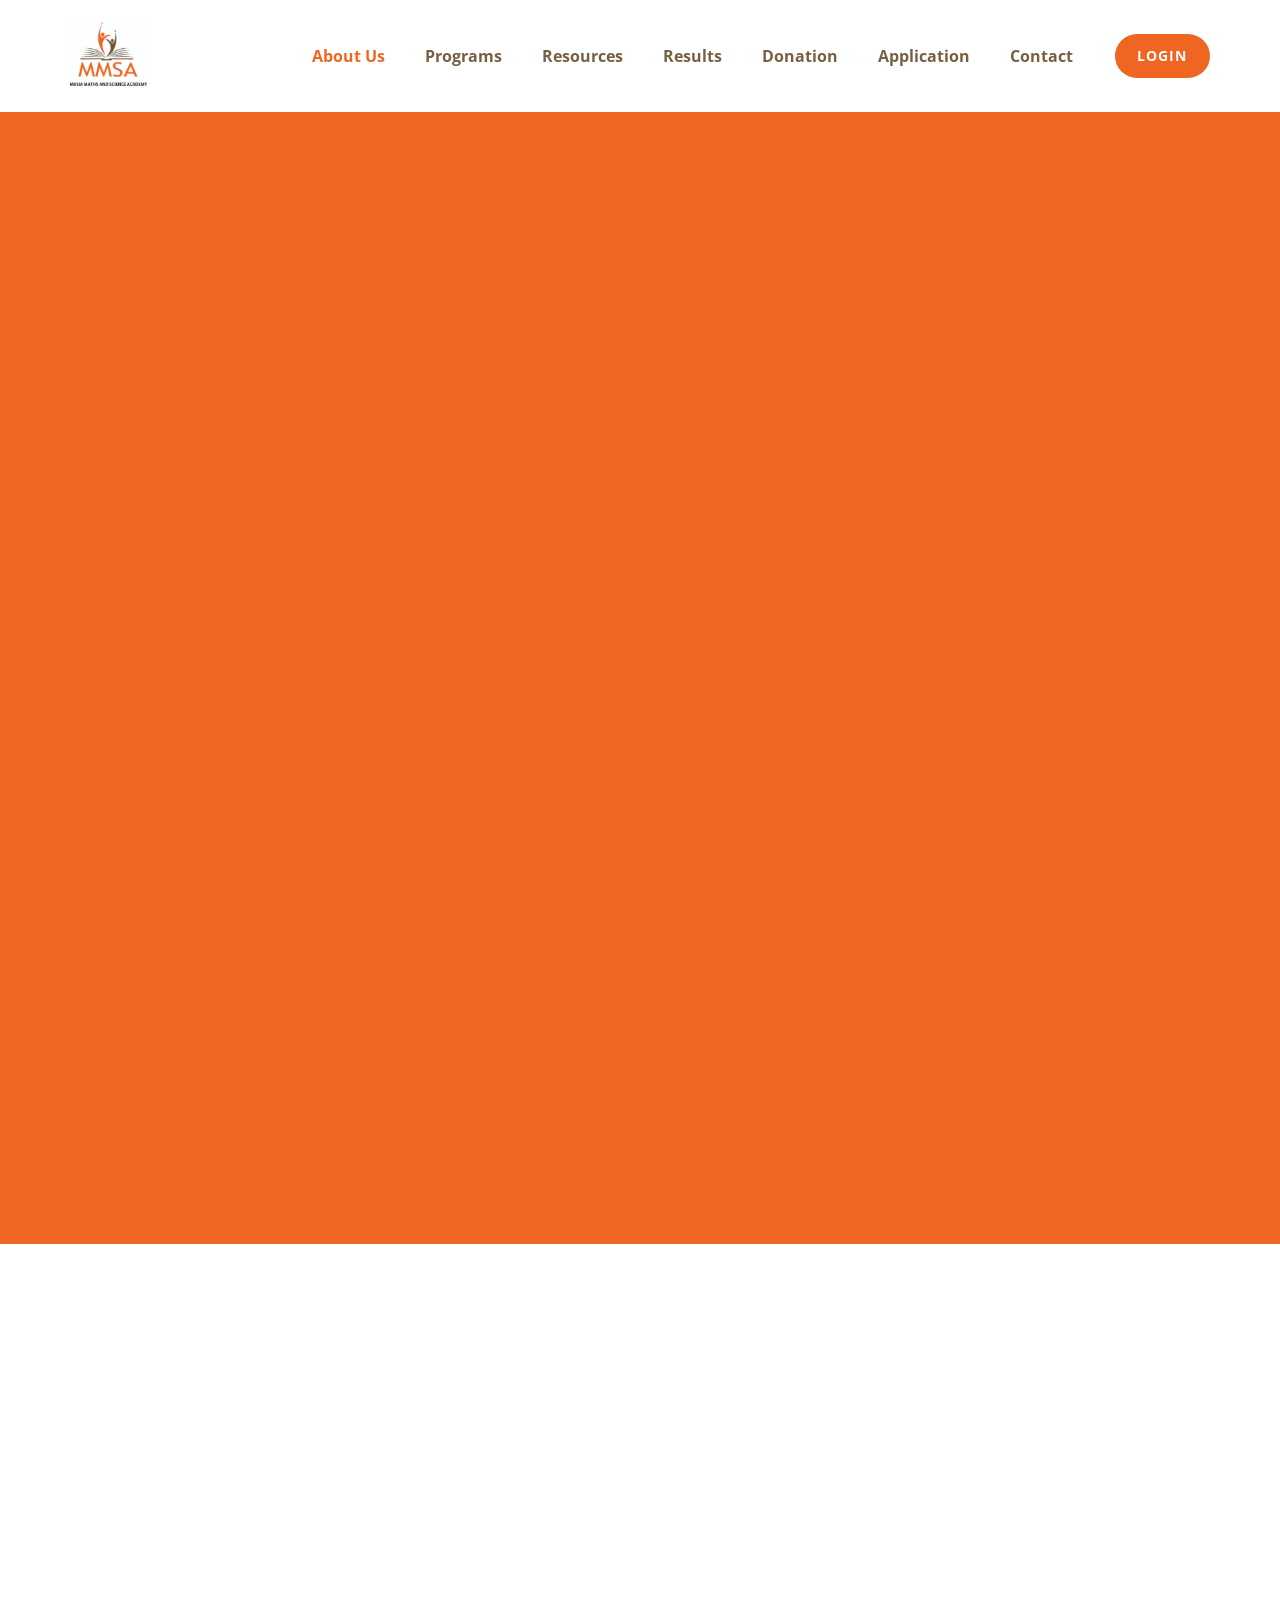
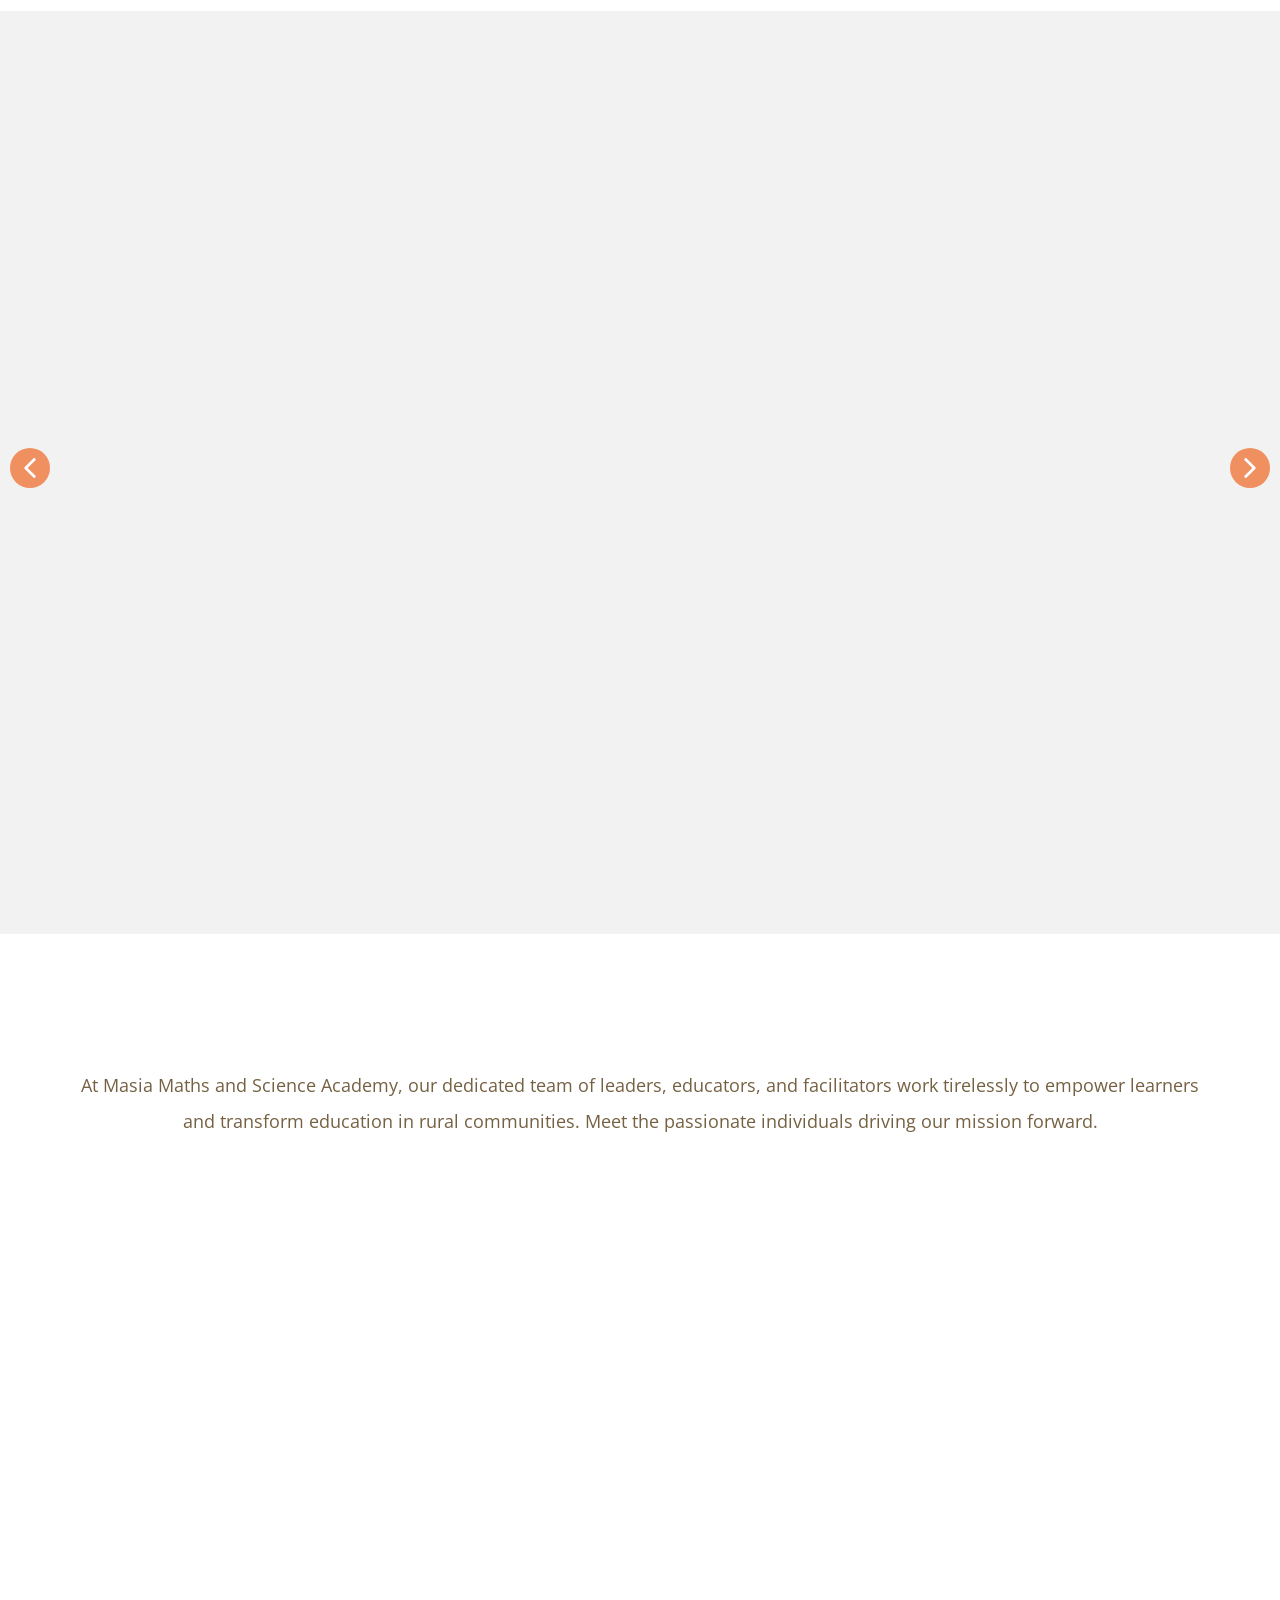
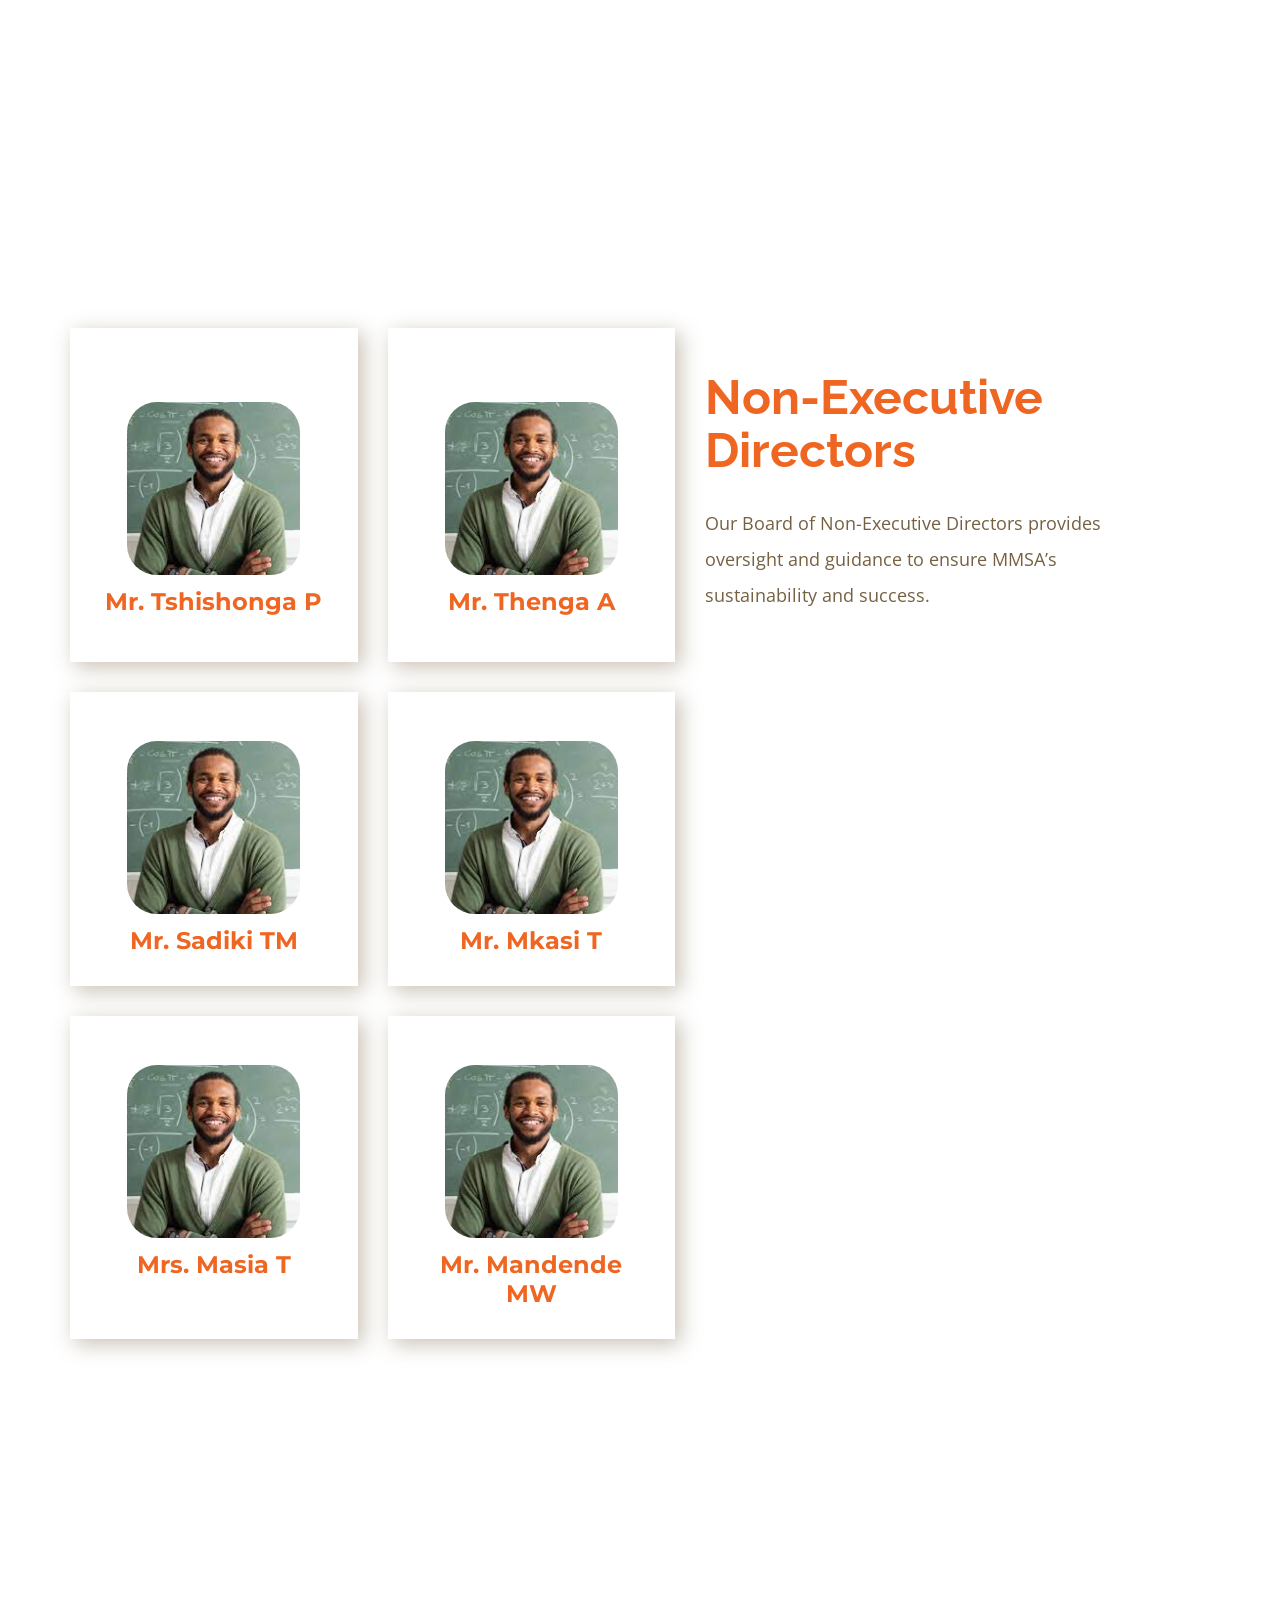
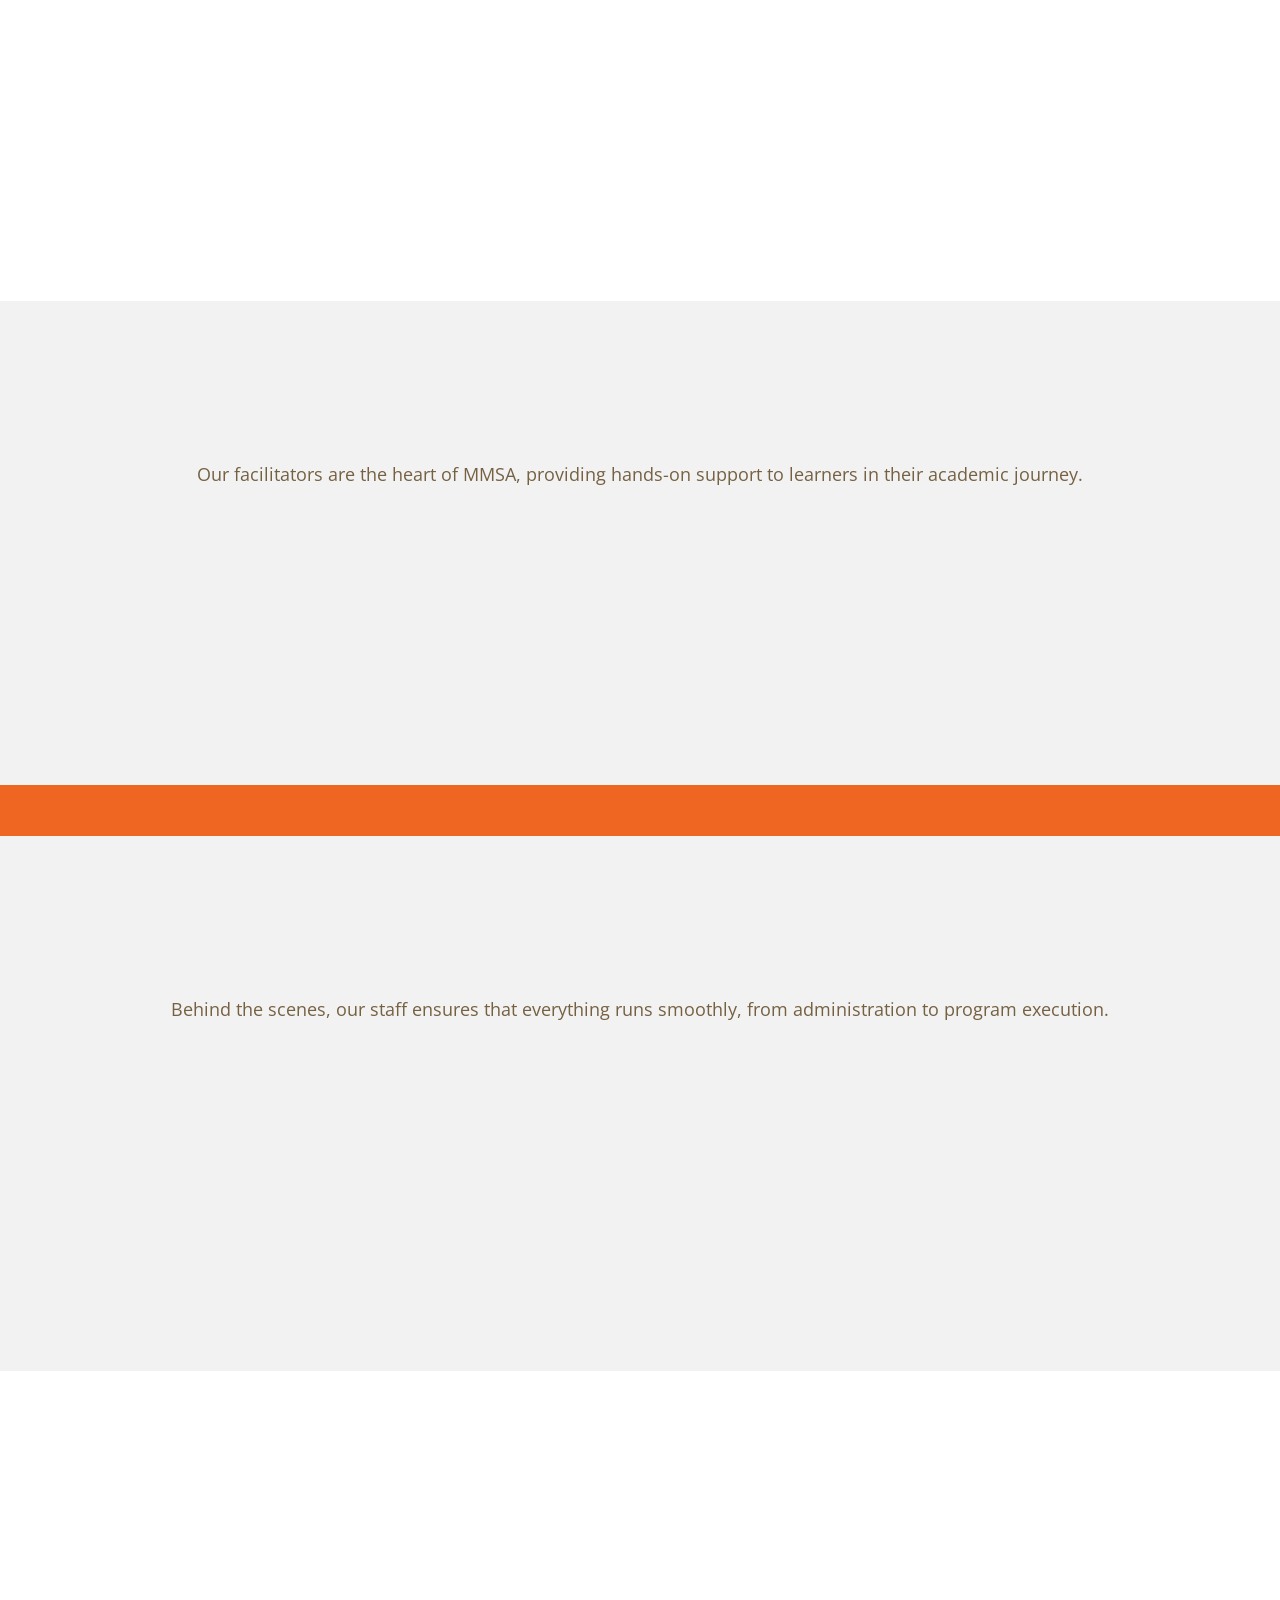
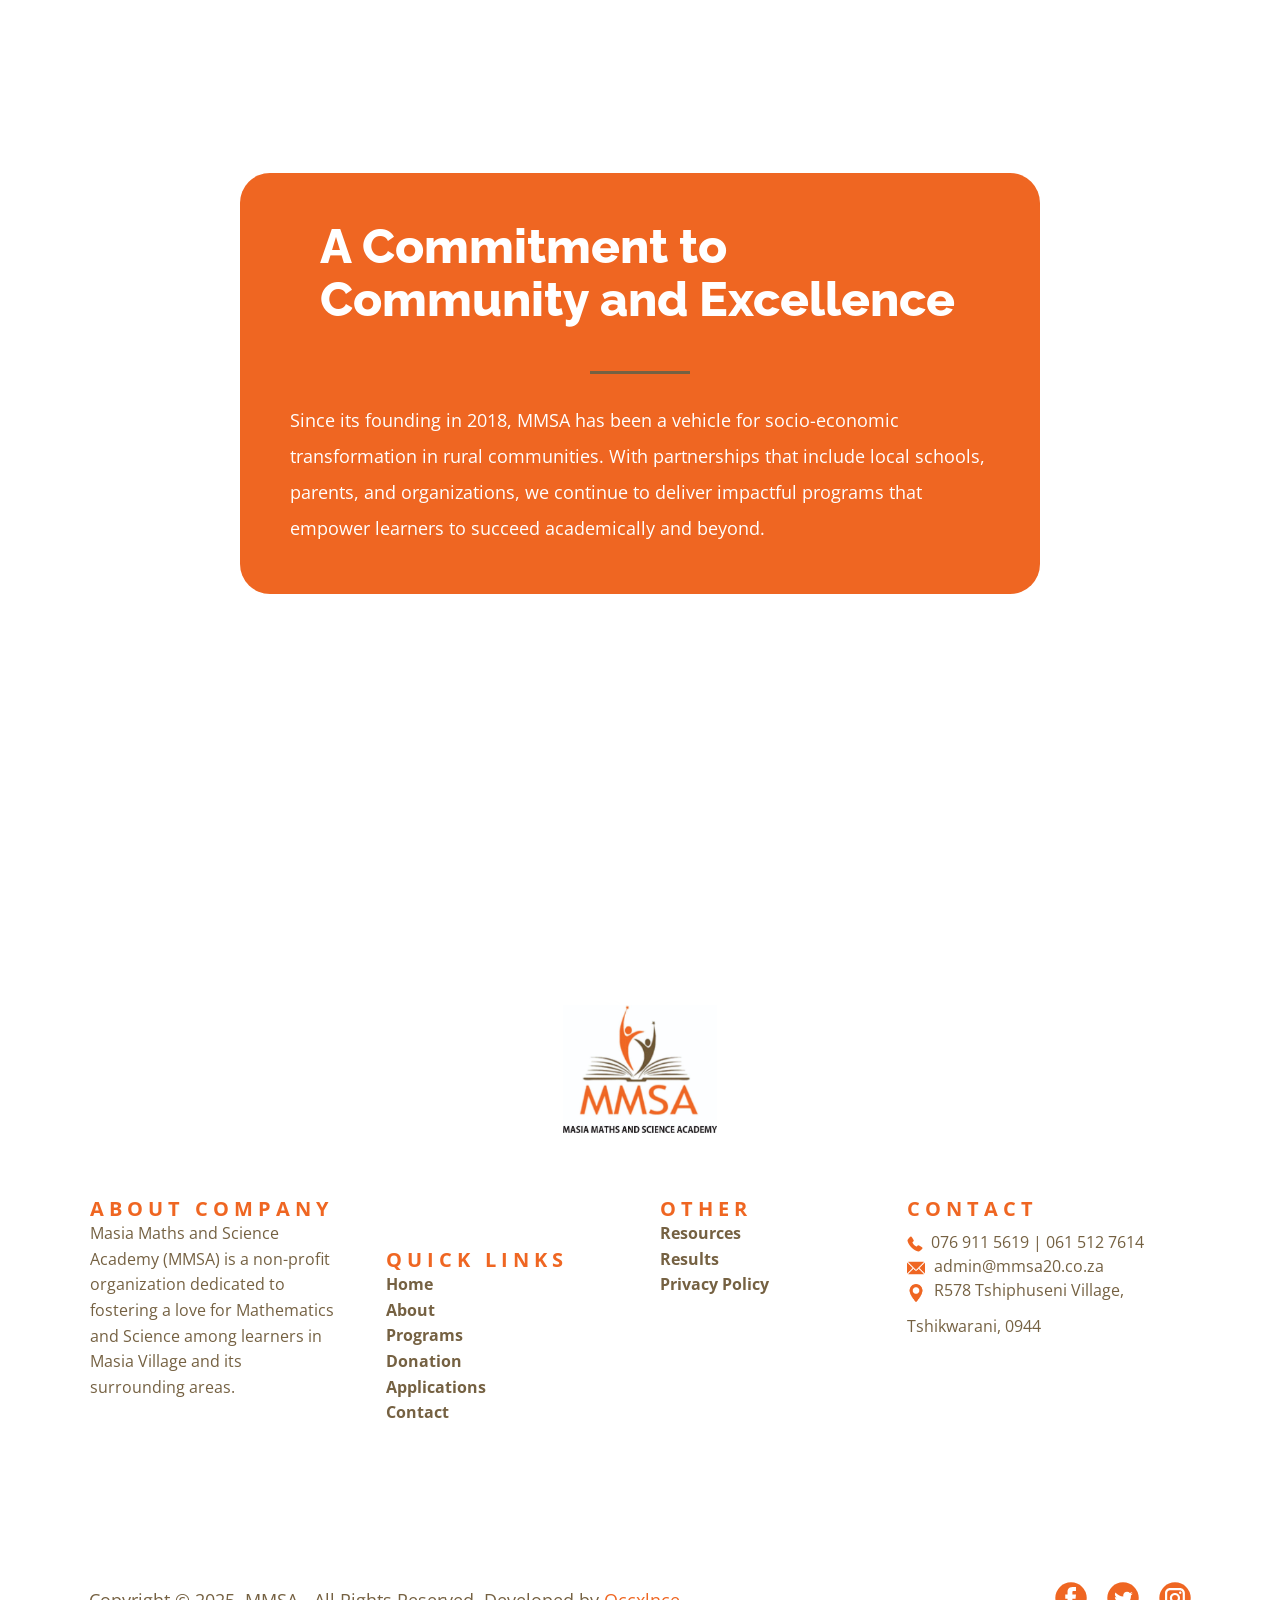
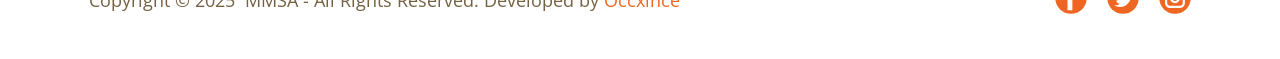
==== About.html @ 478167b6 "Add files via upload" ====
<!DOCTYPE html>
<html style="font-size: 16px;" lang="en"><head>
    <meta name="viewport" content="width=device-width, initial-scale=1.0">
    <meta charset="utf-8">
    <meta name="keywords" content="">
    <meta name="description" content="">
    <title>About</title>
    <link rel="stylesheet" href="nicepage.css" media="screen">
<link rel="stylesheet" href="About.css" media="screen">
    <script class="u-script" type="text/javascript" src="jquery.js" defer=""></script>
    <script class="u-script" type="text/javascript" src="nicepage.js" defer=""></script>
    
    <link id="u-theme-google-font" rel="stylesheet" href="https://fonts.googleapis.com/css?family=Montserrat:100,100i,200,200i,300,300i,400,400i,500,500i,600,600i,700,700i,800,800i,900,900i|Open+Sans:300,300i,400,400i,500,500i,600,600i,700,700i,800,800i">
    <link id="u-page-google-font" rel="stylesheet" href="https://fonts.googleapis.com/css?family=Raleway:100,100i,200,200i,300,300i,400,400i,500,500i,600,600i,700,700i,800,800i,900,900i|Open+Sans:300,300i,400,400i,500,500i,600,600i,700,700i,800,800i">
    <script type="application/ld+json">{
		"@context": "http://schema.org",
		"@type": "Organization",
		"name": "MMSA",
		"logo": "images/PhotofromOCS.jpg",
		"sameAs": []
}</script>
    <meta name="theme-color" content="#478ac9">
    <meta property="og:title" content="About">
    <meta property="og:type" content="website">
  <meta data-intl-tel-input-cdn-path="intlTelInput/"></head>
  <body data-path-to-root="/" data-include-products="false" class="u-body u-xl-mode" data-lang="en"><header class="u-clearfix u-header u-header" id="sec-82b6"><div class="u-clearfix u-sheet u-sheet-1">
        <a href="index.html" data-page-id="1873735" class="u-image u-logo u-image-1" data-image-width="890" data-image-height="740" title="Home">
          <img src="images/PhotofromOCS.jpg" class="u-logo-image u-logo-image-1">
        </a>
        <nav class="u-menu u-menu-one-level u-offcanvas u-menu-1">
          <div class="menu-collapse" style="font-size: 1rem; letter-spacing: 0px; font-weight: 700;">
            <a class="u-button-style u-custom-left-right-menu-spacing u-custom-padding-bottom u-custom-text-active-color u-custom-text-color u-custom-text-hover-color u-custom-top-bottom-menu-spacing u-hamburger-link u-nav-link u-text-active-palette-1-base u-text-hover-palette-2-base" href="#">
              <svg class="u-svg-link" viewBox="0 0 24 24"><use xlink:href="#menu-hamburger"></use></svg>
              <svg class="u-svg-content" version="1.1" id="menu-hamburger" viewBox="0 0 16 16" x="0px" y="0px" xmlns:xlink="http://www.w3.org/1999/xlink" xmlns="http://www.w3.org/2000/svg"><g><rect y="1" width="16" height="2"></rect><rect y="7" width="16" height="2"></rect><rect y="13" width="16" height="2"></rect>
</g></svg>
            </a>
          </div>
          <div class="u-custom-menu u-nav-container">
            <ul class="u-nav u-unstyled u-nav-1"><li class="u-nav-item"><a class="u-button-style u-nav-link u-text-active-custom-color-3 u-text-custom-color-4 u-text-hover-black" href="About.html" style="padding: 10px 20px;">About Us</a>
</li><li class="u-nav-item"><a class="u-button-style u-nav-link u-text-active-custom-color-3 u-text-custom-color-4 u-text-hover-black" href="programs.html" style="padding: 10px 20px;">Programs</a>
</li><li class="u-nav-item"><a class="u-button-style u-nav-link u-text-active-custom-color-3 u-text-custom-color-4 u-text-hover-black" href="resources.html" style="padding: 10px 20px;">Resources</a>
</li><li class="u-nav-item"><a class="u-button-style u-nav-link u-text-active-custom-color-3 u-text-custom-color-4 u-text-hover-black" href="results.html" style="padding: 10px 20px;">Results</a>
</li><li class="u-nav-item"><a class="u-button-style u-nav-link u-text-active-custom-color-3 u-text-custom-color-4 u-text-hover-black" href="donation.html" style="padding: 10px 20px;">Donation</a>
</li><li class="u-nav-item"><a class="u-button-style u-nav-link u-text-active-custom-color-3 u-text-custom-color-4 u-text-hover-black" href="application.html" style="padding: 10px 20px;">Application</a>
</li><li class="u-nav-item"><a class="u-button-style u-nav-link u-text-active-custom-color-3 u-text-custom-color-4 u-text-hover-black" href="Contact.html" style="padding: 10px 20px;">Contact</a>
</li></ul>
          </div>
          <div class="u-custom-menu u-nav-container-collapse">
            <div class="u-black u-container-style u-inner-container-layout u-opacity u-opacity-95 u-sidenav">
              <div class="u-inner-container-layout u-sidenav-overflow">
                <div class="u-menu-close"></div>
                <ul class="u-align-center u-nav u-popupmenu-items u-unstyled u-nav-2"><li class="u-nav-item"><a class="u-button-style u-nav-link" href="About.html">About Us</a>
</li><li class="u-nav-item"><a class="u-button-style u-nav-link" href="programs.html">Programs</a>
</li><li class="u-nav-item"><a class="u-button-style u-nav-link" href="resources.html">Resources</a>
</li><li class="u-nav-item"><a class="u-button-style u-nav-link" href="results.html">Results</a>
</li><li class="u-nav-item"><a class="u-button-style u-nav-link" href="donation.html">Donation</a>
</li><li class="u-nav-item"><a class="u-button-style u-nav-link" href="application.html">Application</a>
</li><li class="u-nav-item"><a class="u-button-style u-nav-link" href="Contact.html">Contact</a>
</li></ul>
              </div>
            </div>
            <div class="u-black u-menu-overlay u-opacity u-opacity-70"></div>
          </div>
        </nav>
        <a href="login.html" class="u-border-none u-btn u-button-style u-custom-color-3 u-hover-custom-color-4 u-btn-1">Login </a>
      </div></header>
    <section class="u-clearfix u-custom-color-3 u-valign-top u-section-1" id="carousel_c058">
      <div class="u-custom-color-4 u-expanded-height u-expanded-height-lg u-expanded-height-sm u-expanded-height-xs u-shape u-shape-rectangle u-shape-1" data-animation-name="customAnimationIn" data-animation-duration="1500" data-animation-delay="750"></div>
      <img src="images/1711375085050.jpg" class="u-align-left u-expanded-width u-image u-image-round u-radius u-image-1" data-image-width="917" data-image-height="720" data-animation-name="flipIn" data-animation-duration="1500" data-animation-delay="250" data-animation-direction="X">
      <div class="u-align-left u-container-align-left u-container-style u-group u-radius u-shape-round u-white u-group-1" data-animation-name="customAnimationIn" data-animation-duration="1500" data-animation-delay="500">
        <div class="u-container-layout u-container-layout-1">
          <h2 class="u-align-left u-text u-text-custom-color-3 u-text-1">About Us</h2>
          <p class="u-align-left u-text u-text-2"> Masia Maths and Science Academy (MMSA) is a non-profit organization dedicated to empowering rural learners through innovative teaching and quality STEM education. Located in Masia Village, Limpopo, MMSA provides a beacon of hope for underprivileged learners who aspire to excel in Mathematics, Physical Sciences, and ICT.<br>
            <br>As a community-focused initiative, MMSA collaborates with local schools, including Ramauba Secondary School, to deliver life-changing educational support. By combining a passion for teaching with state-of-the-art resources, we are reshaping the academic landscape and bridging the gap between rural and urban education. 
          </p>
        </div>
      </div>
    </section>
    <section class="u-clearfix u-container-align-center u-section-2" id="carousel_fe3d">
      <div class="u-clearfix u-sheet u-valign-middle u-sheet-1">
        <div class="data-layout-selected u-clearfix u-expanded-width u-layout-wrap u-layout-wrap-1">
          <div class="u-layout">
            <div class="u-layout-row">
              <div class="u-container-style u-layout-cell u-left-cell u-size-30 u-layout-cell-1" data-animation-name="customAnimationIn" data-animation-duration="1500" data-animation-delay="500">
                <div class="u-container-layout u-valign-middle u-container-layout-1">
                  <h4 class="u-align-left u-text u-text-custom-color-4 u-text-default u-text-1">Vision</h4>
                  <p class="u-align-left u-text u-text-default u-text-2"> To inspire a lifelong passion for Mathematics and Science, cultivating a positive attitude and engagement with STEM subjects among learners.</p>
                  <div class="u-align-left u-border-4 u-border-custom-color-3 u-line u-line-horizontal u-line-1"></div>
                  <h4 class="u-align-left u-text u-text-custom-color-4 u-text-3">Mission</h4>
                  <p class="u-align-left u-text u-text-default u-text-4"> To provide comprehensive academic support that enhances content knowledge and inquiry skills in Mathematics, Physical Sciences, and ICT. MMSA is committed to increasing enrolment and success in STEM-related fields, preparing learners for tertiary education and future careers.</p>
                  <div class="u-align-left u-border-4 u-border-custom-color-3 u-line u-line-horizontal u-line-2"></div>
                </div>
              </div>
              <div class="u-align-left u-container-align-center u-container-style u-layout-cell u-right-cell u-size-30 u-layout-cell-2" data-animation-name="customAnimationIn" data-animation-duration="1500" data-animation-delay="0">
                <div class="u-container-layout u-valign-middle u-container-layout-2">
                  <h2 class="u-text u-text-custom-color-3 u-text-default u-text-5"> Transforming Education, Changing Lives</h2>
                  <img src="images/Untitled-design.png" alt="" class="u-image u-image-round u-radius u-image-1" data-image-width="1500" data-image-height="500">
                </div>
              </div>
            </div>
          </div>
        </div>
      </div>
    </section>
    <section class="u-align-center u-clearfix u-container-align-center u-section-3" id="sec-6079">
      <div class="custom-expanded u-container-align-center u-container-style u-expanded-width-lg u-expanded-width-md u-expanded-width-xl u-group u-image u-image-round u-radius u-shading u-image-1" data-image-width="1024" data-image-height="681" data-animation-name="customAnimationIn" data-animation-duration="1500" data-animation-delay="0">
        <div class="u-container-layout u-valign-top u-container-layout-1">
          <h2 class="u-align-center u-text u-text-default u-text-1">Strategic Objectives</h2>
        </div>
      </div>
      <div class="u-list u-list-1">
        <div class="u-repeater u-repeater-1">
          <div class="u-align-left u-container-align-center u-container-style u-custom-color-3 u-list-item u-radius u-repeater-item u-shape-round u-list-item-1" data-animation-name="customAnimationIn" data-animation-duration="1500" data-animation-delay="500">
            <div class="u-container-layout u-similar-container u-container-layout-2">
              <h6 class="u-text u-text-custom-color-4 u-text-2"> Ignite Passion for STEM</h6>
              <p class="u-text u-text-3"> Ignite a passion for Mathematics and Physical
Sciences from an early age to increase
enrolment in grade 10.</p>
            </div>
          </div>
          <div class="u-align-left u-container-align-center u-container-style u-custom-color-3 u-list-item u-radius u-repeater-item u-shape-round u-video-cover u-list-item-2" data-animation-name="customAnimationIn" data-animation-duration="1500" data-animation-delay="500">
            <div class="u-container-layout u-similar-container u-container-layout-3">
              <h6 class="u-text u-text-custom-color-4 u-text-4"> Raise the pass rate</h6>
              <p class="u-text u-text-5"> Raise the pass rate to over 60%, thus
enhancing the number of students pursuing
STEM at tertiary institutions. </p>
            </div>
          </div>
          <div class="u-align-left u-container-align-center u-container-style u-custom-color-3 u-list-item u-radius u-repeater-item u-shape-round u-video-cover u-list-item-3" data-animation-name="customAnimationIn" data-animation-duration="1500" data-animation-delay="500">
            <div class="u-container-layout u-similar-container u-container-layout-4">
              <h6 class="u-text u-text-custom-color-4 u-text-6"> Provide Tutors</h6>
              <p class="u-text u-text-7"> Provide dedicated and passionate
tutors to support learners in their
academic journeys.</p>
            </div>
          </div>
          <div class="u-align-left u-container-align-center u-container-style u-custom-color-3 u-list-item u-radius u-repeater-item u-shape-round u-video-cover u-list-item-4" data-animation-name="customAnimationIn" data-animation-duration="1500" data-animation-delay="500">
            <div class="u-container-layout u-similar-container u-container-layout-5">
              <h6 class="u-text u-text-custom-color-4 u-text-8">Boost Performance</h6>
              <p class="u-text u-text-9"> Implement strategies to boost learners'
performance within Masia and its
surroundings.</p>
            </div>
          </div>
          <div class="u-align-left u-container-align-center u-container-style u-custom-color-3 u-list-item u-radius u-repeater-item u-shape-round u-video-cover u-list-item-5" data-animation-name="customAnimationIn" data-animation-duration="1500" data-animation-delay="500">
            <div class="u-container-layout u-similar-container u-container-layout-6">
              <h6 class="u-text u-text-custom-color-4 u-text-10"> Promote Reading
Culture</h6>
              <p class="u-text u-text-11"> Promote a reading culture to
minimize crime and encourage
academic excellence.</p>
            </div>
          </div>
          <div class="u-align-left u-container-align-center u-container-style u-custom-color-3 u-list-item u-radius u-repeater-item u-shape-round u-video-cover u-list-item-6" data-animation-name="customAnimationIn" data-animation-duration="1500" data-animation-delay="500">
            <div class="u-container-layout u-similar-container u-container-layout-7">
              <h6 class="u-text u-text-custom-color-4 u-text-12"> Develop STEM
Infrastructure</h6>
              <p class="u-text u-text-13"> Develop STEM infrastructure
to foster innovation among
learners.</p>
            </div>
          </div>
          <div class="u-align-left u-container-align-center u-container-style u-custom-color-3 u-list-item u-radius u-repeater-item u-shape-round u-video-cover u-list-item-7" data-animation-name="customAnimationIn" data-animation-duration="1500" data-animation-delay="500">
            <div class="u-container-layout u-similar-container u-container-layout-8">
              <h6 class="u-text u-text-custom-color-4 u-text-14"> Transform schools</h6>
              <p class="u-text u-text-15"> Transform a public high
school into a sciencefocused institution</p>
            </div>
          </div>
        </div>
      </div>
          
      
    </section>
    <section class="u-clearfix u-grey-5 u-section-4" id="carousel_6018">
      <h2 class="u-align-center-lg u-align-center-md u-align-center-sm u-align-center-xl u-align-left-xs u-text u-text-custom-color-3 u-text-default-lg u-text-default-md u-text-default-xl u-text-1" data-animation-name="customAnimationIn" data-animation-duration="1500">Our Core Values</h2>
      <p class="u-align-center-lg u-align-center-md u-align-center-sm u-align-center-xl u-align-left-xs u-text u-text-custom-color-4 u-text-default-lg u-text-default-md u-text-default-xl u-text-2" data-animation-name="customAnimationIn" data-animation-duration="1500" data-animation-delay="500"> At MMSA, our work is guided by six foundational values:</p>
      <div class="custom-expanded u-expanded-width-lg u-expanded-width-md u-expanded-width-sm u-expanded-width-xl u-layout-horizontal u-list u-list-1">
        <div class="u-repeater u-repeater-1">
          <div class="u-container-style u-image u-image-round u-list-item u-radius u-repeater-item u-shading u-image-1" data-image-width="1280" data-image-height="851" data-animation-name="customAnimationIn" data-animation-duration="1500" data-animation-delay="500">
            <div class="u-container-layout u-similar-container u-valign-bottom u-container-layout-1">
              <div class="u-container-style u-custom-color-4 u-expanded-width u-group u-group-1">
                <div class="u-container-layout u-valign-bottom u-container-layout-2">
                  <h4 class="u-align-left u-text u-text-custom-color-3 u-text-default u-text-3" data-animation-name="customAnimationIn" data-animation-duration="1750" data-animation-delay="500"> Accountability</h4>
                  <p class="u-align-left u-text u-text-default u-text-4" data-animation-name="customAnimationIn" data-animation-duration="1500" data-animation-delay="500"> Taking full responsibility for our actions and outcomes to ensure the best for our learners and community.</p>
                </div>
              </div>
            </div>
          </div>
          <div class="u-container-style u-image u-image-round u-list-item u-radius u-repeater-item u-shading u-image-2" data-image-width="1280" data-image-height="851" data-animation-name="customAnimationIn" data-animation-duration="1500" data-animation-delay="500">
            <div class="u-container-layout u-similar-container u-valign-bottom u-container-layout-3">
              <div class="u-container-style u-custom-color-4 u-expanded-width u-group u-group-2">
                <div class="u-container-layout u-valign-bottom u-container-layout-4">
                  <h4 class="u-align-left u-text u-text-custom-color-3 u-text-default u-text-5" data-animation-name="customAnimationIn" data-animation-duration="1750" data-animation-delay="500">Ethics</h4>
                  <p class="u-align-left u-text u-text-default u-text-6" data-animation-name="customAnimationIn" data-animation-duration="1500" data-animation-delay="500"> Doing what is right, even when faced with challenges, and maintaining the highest standards of conduct.</p>
                </div>
              </div>
            </div>
          </div>
          <div class="u-container-style u-image u-image-round u-list-item u-radius u-repeater-item u-shading u-image-3" data-image-width="1280" data-image-height="851" data-animation-name="customAnimationIn" data-animation-duration="1500" data-animation-delay="500">
            <div class="u-container-layout u-similar-container u-valign-bottom u-container-layout-5">
              <div class="u-container-style u-custom-color-4 u-expanded-width u-group u-group-3">
                <div class="u-container-layout u-valign-bottom u-container-layout-6">
                  <h4 class="u-align-left u-text u-text-custom-color-3 u-text-default u-text-7" data-animation-name="customAnimationIn" data-animation-duration="1750" data-animation-delay="500"> Transparency</h4>
                  <p class="u-align-left u-text u-text-default u-text-8" data-animation-name="customAnimationIn" data-animation-duration="1500" data-animation-delay="500"> Operating with honesty and openness in all our activities to build trust with students, parents, and stakeholders.</p>
                </div>
              </div>
            </div>
          </div>
          <div class="u-container-style u-image u-image-round u-list-item u-radius u-repeater-item u-shading u-image-4" data-image-width="1280" data-image-height="851" data-animation-name="customAnimationIn" data-animation-duration="1500" data-animation-delay="500">
            <div class="u-container-layout u-similar-container u-valign-bottom u-container-layout-7">
              <div class="u-container-style u-custom-color-4 u-expanded-width u-group u-group-4">
                <div class="u-container-layout u-valign-bottom u-container-layout-8">
                  <h4 class="u-align-left u-text u-text-custom-color-3 u-text-default u-text-9" data-animation-name="customAnimationIn" data-animation-duration="1750" data-animation-delay="500">Integrity</h4>
                  <p class="u-align-left u-text u-text-default u-text-10" data-animation-name="customAnimationIn" data-animation-duration="1500" data-animation-delay="500"> Upholding strong moral codes and ethical convictions in every decision and action we take.</p>
                </div>
              </div>
            </div>
          </div>
          <div class="u-container-style u-image u-image-round u-list-item u-radius u-repeater-item u-shading u-image-5" data-image-width="1280" data-image-height="851" data-animation-name="customAnimationIn" data-animation-duration="1500" data-animation-delay="500">
            <div class="u-container-layout u-similar-container u-valign-bottom u-container-layout-9">
              <div class="u-container-style u-custom-color-4 u-expanded-width u-group u-group-5">
                <div class="u-container-layout u-valign-bottom u-container-layout-10">
                  <h4 class="u-align-left u-text u-text-custom-color-3 u-text-default u-text-11" data-animation-name="customAnimationIn" data-animation-duration="1750" data-animation-delay="500">Empowerment</h4>
                  <p class="u-align-left u-text u-text-default u-text-12" data-animation-name="customAnimationIn" data-animation-duration="1500" data-animation-delay="500"> Equipping learners with the tools and confidence to overcome obstacles and achieve their potential.</p>
                </div>
              </div>
            </div>
          </div>
          <div class="u-container-style u-image u-image-round u-list-item u-radius u-repeater-item u-shading u-image-6" data-image-width="1280" data-image-height="851" data-animation-name="customAnimationIn" data-animation-duration="1500" data-animation-delay="500">
            <div class="u-container-layout u-similar-container u-valign-bottom u-container-layout-11">
              <div class="u-container-style u-custom-color-4 u-expanded-width u-group u-group-6">
                <div class="u-container-layout u-valign-bottom u-container-layout-12">
                  <h4 class="u-align-left u-text u-text-custom-color-3 u-text-default u-text-13" data-animation-name="customAnimationIn" data-animation-duration="1750" data-animation-delay="500"> Sustainability</h4>
                  <p class="u-align-left u-text u-text-default u-text-14" data-animation-name="customAnimationIn" data-animation-duration="1500" data-animation-delay="500"> Designing programs that deliver long-term impact and foster continuous growth in education.</p>
                </div>
              </div>
            </div>
          </div>
        </div>
        <a class="u-absolute-vcenter u-custom-color-3 u-gallery-nav u-gallery-nav-prev u-icon-circle u-opacity u-opacity-70 u-spacing-10 u-text-body-alt-color u-text-hover-black u-gallery-nav-1" href="#" role="button">
          <span aria-hidden="true">
            <svg viewBox="0 0 451.847 451.847"><path d="M97.141,225.92c0-8.095,3.091-16.192,9.259-22.366L300.689,9.27c12.359-12.359,32.397-12.359,44.751,0
c12.354,12.354,12.354,32.388,0,44.748L173.525,225.92l171.903,171.909c12.354,12.354,12.354,32.391,0,44.744
c-12.354,12.365-32.386,12.365-44.745,0l-194.29-194.281C100.226,242.115,97.141,234.018,97.141,225.92z"></path></svg>
          </span>
          <span class="sr-only">
            <svg viewBox="0 0 451.847 451.847"><path d="M97.141,225.92c0-8.095,3.091-16.192,9.259-22.366L300.689,9.27c12.359-12.359,32.397-12.359,44.751,0
c12.354,12.354,12.354,32.388,0,44.748L173.525,225.92l171.903,171.909c12.354,12.354,12.354,32.391,0,44.744
c-12.354,12.365-32.386,12.365-44.745,0l-194.29-194.281C100.226,242.115,97.141,234.018,97.141,225.92z"></path></svg>
          </span>
        </a>
        <a class="u-absolute-vcenter u-custom-color-3 u-gallery-nav u-gallery-nav-next u-icon-circle u-opacity u-opacity-70 u-spacing-10 u-text-body-alt-color u-text-hover-black u-gallery-nav-2" href="#" role="button">
          <span aria-hidden="true">
            <svg viewBox="0 0 451.846 451.847"><path d="M345.441,248.292L151.154,442.573c-12.359,12.365-32.397,12.365-44.75,0c-12.354-12.354-12.354-32.391,0-44.744
L278.318,225.92L106.409,54.017c-12.354-12.359-12.354-32.394,0-44.748c12.354-12.359,32.391-12.359,44.75,0l194.287,194.284
c6.177,6.18,9.262,14.271,9.262,22.366C354.708,234.018,351.617,242.115,345.441,248.292z"></path></svg>
          </span>
          <span class="sr-only">
            <svg viewBox="0 0 451.846 451.847"><path d="M345.441,248.292L151.154,442.573c-12.359,12.365-32.397,12.365-44.75,0c-12.354-12.354-12.354-32.391,0-44.744
L278.318,225.92L106.409,54.017c-12.354-12.359-12.354-32.394,0-44.748c12.354-12.359,32.391-12.359,44.75,0l194.287,194.284
c6.177,6.18,9.262,14.271,9.262,22.366C354.708,234.018,351.617,242.115,345.441,248.292z"></path></svg>
          </span>
        </a>
      </div>
    </section>
    <section class="u-align-center u-clearfix u-container-align-center-lg u-container-align-center-md u-container-align-center-sm u-container-align-center-xl u-white u-section-5" id="sec-88ea">
      <div class="u-clearfix u-sheet u-sheet-1">
        <h2 class="u-align-center-lg u-align-center-md u-align-center-sm u-align-center-xl u-align-left-xs u-text u-text-custom-color-3 u-text-default-lg u-text-default-md u-text-default-sm u-text-default-xl u-text-1" data-animation-name="customAnimationIn" data-animation-duration="1500" data-animation-delay="500"> Our Team</h2>
        <p class="u-align-center-lg u-align-center-md u-align-center-sm u-align-center-xl u-align-left-xs u-text u-text-custom-color-4 u-text-default u-text-2"> At Masia Maths and Science Academy, our dedicated team of leaders, educators, and facilitators work tirelessly to empower learners and transform education in rural communities. Meet the passionate individuals driving our mission forward.</p>
      </div>
    </section>
    <section class="u-align-center u-clearfix u-container-align-center u-section-6" id="carousel_89b4">
      <div class="u-clearfix u-sheet u-valign-middle-xs u-sheet-1">
        <div class="data-layout-selected u-clearfix u-expanded-width u-gutter-0 u-layout-wrap u-layout-wrap-1">
          <div class="u-layout" style="">
            <div class="u-layout-row" style="">
              <div class="u-align-left-lg u-align-left-md u-align-left-xl u-container-align-center-md u-container-align-left-lg u-container-align-left-sm u-container-align-left-xl u-container-align-left-xs u-container-style u-layout-cell u-left-cell u-shape-rectangle u-size-20-lg u-size-20-xl u-size-60-md u-size-60-sm u-size-60-xs u-size-xs-60 u-layout-cell-1" src="" data-animation-name="customAnimationIn" data-animation-duration="1500" data-animation-delay="500">
                <div class="u-container-layout u-valign-middle u-container-layout-1">
                  <h3 class="u-align-center-md u-align-left-lg u-align-left-sm u-align-left-xl u-align-left-xs u-text u-text-custom-color-3 u-text-1"> Leaders and Founders</h3>
                  <p class="u-align-center-md u-align-left-lg u-align-left-sm u-align-left-xl u-align-left-xs u-text u-text-custom-color-4 u-text-2"> This group of individuals laid the foundation for MMSA and continues to guide its strategic direction.</p>
                </div>
              </div>
              <div class="u-align-center u-container-align-center u-container-style u-layout-cell u-right-cell u-shape-rectangle u-size-40-lg u-size-40-xl u-size-60-md u-size-60-sm u-size-60-xs u-size-xs-60 u-layout-cell-2" data-animation-name="customAnimationIn" data-animation-duration="1500" data-animation-delay="750">
                <div class="u-container-layout u-valign-bottom u-container-layout-2" src="">
                  <div class="u-expanded-width-sm u-expanded-width-xs u-layout-horizontal u-list u-list-1">
                    <div class="u-repeater u-repeater-1">
                      <div class="u-container-align-center u-container-style u-custom-color-3 u-list-item u-radius u-repeater-item u-shape-round u-list-item-1" data-animation-name="customAnimationIn" data-animation-duration="1500" data-animation-delay="500">
                        <div class="u-container-layout u-similar-container u-valign-top u-container-layout-3">
                          <img alt="" class="u-expanded-width u-image u-image-round u-radius u-image-1" data-image-width="853" data-image-height="1280" src="images/42fad5c097158b31be1134903e60a4091b83a211bd964b122dd789d48a8cac1d7d374b3ab69fb79e18021cccdd6dc1ab89d367ebcfe652995f752c_1280.jpg" data-animation-name="customAnimationIn" data-animation-duration="1250" data-animation-delay="250">
                          <h4 class="u-align-center u-text u-text-default u-text-3" data-animation-name="" data-animation-duration="0" data-animation-delay="0" data-animation-direction=""> Mr. Mulaudzi TP</h4>
                          <p class="u-align-center u-large-text u-text u-text-default u-text-variant u-text-4"> Founder and Operational Manager</p>
                        </div>
                      </div>
                      <div class="u-container-align-center u-container-style u-custom-color-3 u-list-item u-radius u-repeater-item u-shape-round u-video-cover u-list-item-2" data-animation-name="customAnimationIn" data-animation-duration="1500" data-animation-delay="500">
                        <div class="u-container-layout u-similar-container u-valign-top u-container-layout-4">
                          <img alt="" class="u-expanded-width u-image u-image-round u-radius u-image-2" data-image-width="700" data-image-height="681" src="images/5.jpg" data-animation-name="customAnimationIn" data-animation-duration="1250" data-animation-delay="250">
                          <h4 class="u-align-center u-text u-text-default u-text-5" data-animation-name="" data-animation-duration="0" data-animation-delay="0" data-animation-direction=""> Mrs. Ngaledzani NP</h4>
                          <p class="u-align-center u-large-text u-text u-text-default u-text-variant u-text-6"> Founder and Managing Director</p>
                        </div>
                      </div>
                      <div class="u-container-align-center u-container-style u-custom-color-3 u-list-item u-radius u-repeater-item u-shape-round u-video-cover u-list-item-3" data-animation-name="customAnimationIn" data-animation-duration="1500" data-animation-delay="500">
                        <div class="u-container-layout u-similar-container u-valign-top u-container-layout-5">
                          <img alt="" class="u-expanded-width u-image u-image-round u-radius u-image-3" data-image-width="625" data-image-height="586" src="images/679.jpg" data-animation-name="customAnimationIn" data-animation-duration="1250" data-animation-delay="250">
                          <h4 class="u-align-center u-text u-text-default u-text-7" data-animation-name="" data-animation-duration="0" data-animation-delay="0" data-animation-direction=""> Mr. Baloyi HE</h4>
                          <p class="u-align-center u-large-text u-text u-text-default u-text-variant u-text-8"> Founder and Financial Manager</p>
                        </div>
                      </div>
                    </div>
                    <a class="u-absolute-vcenter u-black u-gallery-nav u-gallery-nav-prev u-icon-circle u-opacity u-opacity-70 u-spacing-10 u-text-white u-gallery-nav-1" href="#" role="button">
                      <span aria-hidden="true">
                        <svg viewBox="0 0 451.847 451.847"><path d="M97.141,225.92c0-8.095,3.091-16.192,9.259-22.366L300.689,9.27c12.359-12.359,32.397-12.359,44.751,0
c12.354,12.354,12.354,32.388,0,44.748L173.525,225.92l171.903,171.909c12.354,12.354,12.354,32.391,0,44.744
c-12.354,12.365-32.386,12.365-44.745,0l-194.29-194.281C100.226,242.115,97.141,234.018,97.141,225.92z"></path></svg>
                      </span>
                      <span class="sr-only">
                        <svg viewBox="0 0 451.847 451.847"><path d="M97.141,225.92c0-8.095,3.091-16.192,9.259-22.366L300.689,9.27c12.359-12.359,32.397-12.359,44.751,0
c12.354,12.354,12.354,32.388,0,44.748L173.525,225.92l171.903,171.909c12.354,12.354,12.354,32.391,0,44.744
c-12.354,12.365-32.386,12.365-44.745,0l-194.29-194.281C100.226,242.115,97.141,234.018,97.141,225.92z"></path></svg>
                      </span>
                    </a>
                    <a class="u-absolute-vcenter u-black u-gallery-nav u-gallery-nav-next u-icon-circle u-opacity u-opacity-70 u-spacing-10 u-text-white u-gallery-nav-2" href="#" role="button">
                      <span aria-hidden="true">
                        <svg viewBox="0 0 451.846 451.847"><path d="M345.441,248.292L151.154,442.573c-12.359,12.365-32.397,12.365-44.75,0c-12.354-12.354-12.354-32.391,0-44.744
L278.318,225.92L106.409,54.017c-12.354-12.359-12.354-32.394,0-44.748c12.354-12.359,32.391-12.359,44.75,0l194.287,194.284
c6.177,6.18,9.262,14.271,9.262,22.366C354.708,234.018,351.617,242.115,345.441,248.292z"></path></svg>
                      </span>
                      <span class="sr-only">
                        <svg viewBox="0 0 451.846 451.847"><path d="M345.441,248.292L151.154,442.573c-12.359,12.365-32.397,12.365-44.75,0c-12.354-12.354-12.354-32.391,0-44.744
L278.318,225.92L106.409,54.017c-12.354-12.359-12.354-32.394,0-44.748c12.354-12.359,32.391-12.359,44.75,0l194.287,194.284
c6.177,6.18,9.262,14.271,9.262,22.366C354.708,234.018,351.617,242.115,345.441,248.292z"></path></svg>
                      </span>
                    </a>
                  </div>
                </div>
              </div>
            </div>
          </div>
        </div>
      </div>
    </section>
    <section class="u-align-left u-clearfix u-container-align-left-lg u-container-align-left-md u-container-align-left-sm u-container-align-left-xl u-white u-section-7" id="carousel_3818">
      <div class="u-clearfix u-sheet u-sheet-1">
        <div class="u-align-left u-container-align-left u-container-style u-expanded-width-md u-expanded-width-sm u-expanded-width-xs u-group u-group-1">
          <div class="u-container-layout u-container-layout-1">
            <h2 class="u-text u-text-custom-color-3 u-text-1"> Non-Executive Directors</h2>
            <p class="u-text u-text-custom-color-4 u-text-2"> Our Board of Non-Executive Directors provides oversight and guidance to ensure MMSA’s sustainability and success.</p>
          </div>
        </div>
        <div class="data-layout-selected u-clearfix u-expanded-width-md u-expanded-width-sm u-expanded-width-xs u-gutter-30 u-layout-wrap u-layout-wrap-1">
          <div class="u-gutter-0 u-layout">
            <div class="u-layout-col">
              <div class="u-size-20">
                <div class="u-layout-row">
                  <div class="u-align-center u-container-style u-layout-cell u-size-30 u-layout-cell-1">
                    <div class="u-container-layout u-container-layout-2">
                      <img class="u-image u-image-round u-radius u-image-1" src="images/images1.jpg" alt="" data-image-width="284" data-image-height="177">
                      <h4 class="u-text u-text-custom-color-3 u-text-3"> Mr. Tshishonga P</h4>
                    </div>
                  </div>
                  <div class="u-align-center u-container-style u-layout-cell u-size-30 u-layout-cell-2">
                    <div class="u-container-layout u-container-layout-3">
                      <img class="u-image u-image-round u-radius u-image-2" src="images/images1.jpg" alt="" data-image-width="284" data-image-height="177">
                      <h4 class="u-text u-text-custom-color-3 u-text-4"> Mr. Thenga A</h4>
                    </div>
                  </div>
                </div>
              </div>
              <div class="u-size-20">
                <div class="u-layout-row">
                  <div class="u-align-center u-container-style u-layout-cell u-size-30 u-layout-cell-3">
                    <div class="u-container-layout u-container-layout-4">
                      <img class="u-image u-image-round u-radius u-image-3" src="images/images1.jpg" alt="" data-image-width="284" data-image-height="177">
                      <h4 class="u-text u-text-custom-color-3 u-text-5"> Mr. Sadiki TM</h4>
                    </div>
                  </div>
                  <div class="u-align-center u-container-style u-layout-cell u-size-30 u-layout-cell-4">
                    <div class="u-container-layout u-container-layout-5">
                      <img class="u-image u-image-round u-radius u-image-4" src="images/images1.jpg" alt="" data-image-width="284" data-image-height="177">
                      <h4 class="u-text u-text-custom-color-3 u-text-6"> Mr. Mkasi T</h4>
                    </div>
                  </div>
                </div>
              </div>
              <div class="u-size-20">
                <div class="u-layout-row">
                  <div class="u-align-center u-container-style u-layout-cell u-size-30 u-layout-cell-5">
                    <div class="u-container-layout u-container-layout-6">
                      <img class="u-image u-image-round u-radius u-image-5" src="images/images1.jpg" alt="" data-image-width="284" data-image-height="177">
                      <h4 class="u-text u-text-custom-color-3 u-text-7"> Mrs. Masia T</h4>
                    </div>
                  </div>
                  <div class="u-align-center u-container-style u-layout-cell u-size-30 u-layout-cell-6">
                    <div class="u-container-layout u-container-layout-7">
                      <img class="u-image u-image-round u-radius u-image-6" src="images/images1.jpg" alt="" data-image-width="284" data-image-height="177">
                      <h4 class="u-text u-text-custom-color-3 u-text-8"> Mr. Mandende MW</h4>
                    </div>
                  </div>
                </div>
              </div>
            </div>
          </div>
        </div>
      </div>
    </section>
    <section class="u-align-center u-clearfix u-container-align-center u-container-align-center-lg u-container-align-center-md u-container-align-center-xl u-custom-color-3 u-section-8" id="carousel_c064">
      <div class="u-align-left-xs u-container-align-center-lg u-container-align-center-md u-container-align-center-sm u-container-align-center-xl u-container-style u-expanded-width-md u-expanded-width-sm u-expanded-width-xs u-grey-5 u-group u-shape-rectangle u-group-1">
        <div class="u-container-layout u-container-layout-1">
          <h2 class="u-align-center-lg u-align-center-md u-align-center-sm u-align-center-xl u-text u-text-custom-color-3 u-text-default-lg u-text-default-xl u-text-1" data-animation-name="customAnimationIn" data-animation-duration="1000"> Facilitators</h2>
          <p class="u-align-center-lg u-align-center-md u-align-center-sm u-align-center-xl u-text u-text-custom-color-4 u-text-default u-text-2"> Our facilitators are the heart of MMSA, providing hands-on support to learners in their academic journey.</p>
          <div class="u-list u-list-1">
            <div class="u-repeater u-repeater-1">
              <div class="u-container-align-center u-container-style u-custom-color-3 u-list-item u-radius u-repeater-item u-shape-round u-list-item-1" data-animation-name="customAnimationIn" data-animation-duration="1500" data-animation-delay="500">
                <div class="u-container-layout u-similar-container u-container-layout-2">
                  <div alt="" class="custom-expanded u-image u-image-circle u-image-1" data-image-width="626" data-image-height="417" data-animation-name="customAnimationIn" data-animation-duration="1250" data-animation-delay="250"></div>
                  <h5 class="u-align-center u-text u-text-3">Nat Reynolds</h5>
                  <h6 class="u-align-center u-custom-font u-text u-text-font u-text-4"> Worldwide Partner</h6>
                </div>
              </div>
              <div class="u-container-align-center u-container-style u-custom-color-3 u-list-item u-radius u-repeater-item u-shape-round u-video-cover u-list-item-2" data-animation-name="customAnimationIn" data-animation-duration="1500" data-animation-delay="500">
                <div class="u-container-layout u-similar-container u-container-layout-3">
                  <div alt="" class="custom-expanded u-image u-image-circle u-image-2" data-image-width="626" data-image-height="417" data-animation-name="customAnimationIn" data-animation-duration="1250" data-animation-delay="250"></div>
                  <h5 class="u-align-center u-text u-text-5"> Jennie Roberts</h5>
                  <h6 class="u-align-center u-custom-font u-text u-text-font u-text-6"> Partner</h6>
                </div>
              </div>
              <div class="u-container-align-center u-container-style u-custom-color-3 u-list-item u-radius u-repeater-item u-shape-round u-video-cover u-list-item-3" data-animation-name="customAnimationIn" data-animation-duration="1500" data-animation-delay="500">
                <div class="u-container-layout u-similar-container u-container-layout-4">
                  <div alt="" class="custom-expanded u-image u-image-circle u-image-3" data-image-width="626" data-image-height="417" data-animation-name="customAnimationIn" data-animation-duration="1250" data-animation-delay="250"></div>
                  <h5 class="u-align-center u-text u-text-7"> Ann Richmond</h5>
                  <h6 class="u-align-center u-custom-font u-text u-text-font u-text-8"> Partner</h6>
                </div>
              </div>
              <div class="u-container-align-center u-container-style u-custom-color-3 u-list-item u-radius u-repeater-item u-shape-round u-video-cover u-list-item-4" data-animation-name="customAnimationIn" data-animation-duration="1500" data-animation-delay="500">
                <div class="u-container-layout u-similar-container u-container-layout-5">
                  <div alt="" class="custom-expanded u-image u-image-circle u-image-4" data-image-width="626" data-image-height="417" data-animation-name="customAnimationIn" data-animation-duration="1250" data-animation-delay="250"></div>
                  <h5 class="u-align-center u-text u-text-9"> James Oliver</h5>
                  <h6 class="u-align-center u-custom-font u-text u-text-font u-text-10"> Associate Partner</h6>
                </div>
              </div>
            </div>
          </div>
        </div>
      </div>
    </section>
    <section class="u-align-center u-clearfix u-container-align-center u-container-align-center-lg u-container-align-center-md u-container-align-center-xl u-grey-5 u-section-9" id="carousel_93bf">
      <div class="u-container-align-center u-container-style u-expanded-width-md u-expanded-width-sm u-expanded-width-xs u-grey-5 u-group u-shape-rectangle u-group-1">
        <div class="u-container-layout u-container-layout-1">
          <h2 class="u-align-center u-text u-text-custom-color-3 u-text-default-lg u-text-default-xl u-text-1" data-animation-name="customAnimationIn" data-animation-duration="1000"> Staff Members</h2>
          <p class="u-align-center u-text u-text-custom-color-4 u-text-default-lg u-text-default-md u-text-default-sm u-text-default-xl u-text-2"> Behind the scenes, our staff ensures that everything runs smoothly, from administration to program execution.</p>
          <div class="u-list u-list-1">
            <div class="u-repeater u-repeater-1">
              <div class="u-container-align-center u-container-style u-custom-color-3 u-list-item u-radius u-repeater-item u-shape-round u-list-item-1" data-animation-name="customAnimationIn" data-animation-duration="1500" data-animation-delay="500">
                <div class="u-container-layout u-similar-container u-container-layout-2">
                  <div alt="" class="custom-expanded u-image u-image-circle u-image-1" data-image-width="626" data-image-height="417" data-animation-name="customAnimationIn" data-animation-duration="1250" data-animation-delay="250"></div>
                  <h5 class="u-align-center u-text u-text-3">Nat Reynolds</h5>
                  <h6 class="u-align-center u-custom-font u-text u-text-font u-text-4"> Worldwide Partner</h6>
                </div>
              </div>
              <div class="u-container-align-center u-container-style u-custom-color-3 u-list-item u-radius u-repeater-item u-shape-round u-video-cover u-list-item-2" data-animation-name="customAnimationIn" data-animation-duration="1500" data-animation-delay="500">
                <div class="u-container-layout u-similar-container u-container-layout-3">
                  <div alt="" class="custom-expanded u-image u-image-circle u-image-2" data-image-width="626" data-image-height="417" data-animation-name="customAnimationIn" data-animation-duration="1250" data-animation-delay="250"></div>
                  <h5 class="u-align-center u-text u-text-5"> Jennie Roberts</h5>
                  <h6 class="u-align-center u-custom-font u-text u-text-font u-text-6"> Partner</h6>
                </div>
              </div>
              <div class="u-container-align-center u-container-style u-custom-color-3 u-list-item u-radius u-repeater-item u-shape-round u-video-cover u-list-item-3" data-animation-name="customAnimationIn" data-animation-duration="1500" data-animation-delay="500">
                <div class="u-container-layout u-similar-container u-container-layout-4">
                  <div alt="" class="custom-expanded u-image u-image-circle u-image-3" data-image-width="626" data-image-height="417" data-animation-name="customAnimationIn" data-animation-duration="1250" data-animation-delay="250"></div>
                  <h5 class="u-align-center u-text u-text-7"> Ann Richmond</h5>
                  <h6 class="u-align-center u-custom-font u-text u-text-font u-text-8"> Partner</h6>
                </div>
              </div>
              <div class="u-container-align-center u-container-style u-custom-color-3 u-list-item u-radius u-repeater-item u-shape-round u-video-cover u-list-item-4" data-animation-name="customAnimationIn" data-animation-duration="1500" data-animation-delay="500">
                <div class="u-container-layout u-similar-container u-container-layout-5">
                  <div alt="" class="custom-expanded u-image u-image-circle u-image-4" data-image-width="626" data-image-height="417" data-animation-name="customAnimationIn" data-animation-duration="1250" data-animation-delay="250"></div>
                  <h5 class="u-align-center u-text u-text-9"> James Oliver</h5>
                  <h6 class="u-align-center u-custom-font u-text u-text-font u-text-10"> Associate Partner</h6>
                </div>
              </div>
            </div>
          </div>
        </div>
      </div>
    </section>
    <section class="u-align-center u-clearfix u-container-align-center u-section-10" id="sec-df90">
      <div class="u-clearfix u-sheet u-valign-middle u-sheet-1">
        <div class="u-align-left u-container-align-center u-container-style u-custom-color-3 u-group u-radius u-shape-round u-group-1">
          <div class="u-container-layout u-valign-middle u-container-layout-1">
            <h2 class="u-text u-text-default u-text-1"> A Commitment to Community and Excellence</h2>
            <div class="u-align-center u-border-3 u-border-custom-color-4 u-line u-line-horizontal u-line-1"></div>
            <p class="u-text u-text-2"> Since its founding in 2018, MMSA has been a vehicle for socio-economic transformation in rural communities. With partnerships that include local schools, parents, and organizations, we continue to deliver impactful programs that empower learners to succeed academically and beyond.</p>
          </div>
        </div>
      </div>
    </section>
    
    
    
    <footer class="u-align-center-sm u-align-center-xs u-clearfix u-footer u-white u-footer" id="sec-ad30"><div class="u-clearfix u-sheet u-valign-middle-sm u-sheet-1">
        <a href="index.html" class="u-image u-logo u-image-1" data-image-width="890" data-image-height="740">
          <img src="images/PhotofromOCS.jpg" class="u-logo-image u-logo-image-1">
        </a>
        <div class="data-layout-selected u-clearfix u-expanded-width u-gutter-0 u-layout-wrap u-layout-wrap-1">
          <div class="u-gutter-0 u-layout" style="">
            <div class="u-layout-row" style="">
              <div class="u-align-center-sm u-align-center-xs u-align-left-lg u-align-left-md u-align-left-xl u-container-style u-layout-cell u-left-cell u-size-15 u-size-30-md u-layout-cell-1">
                <div class="u-container-layout u-valign-top u-container-layout-1"><!--position-->
                  <div data-position="" class="u-position"><!--block-->
                    <div class="u-block">
                      <div class="u-block-container u-clearfix"><!--block_header-->
                        <h5 class="u-align-left-xs u-block-header u-text u-text-custom-color-3 u-text-1"><!--block_header_content--> ABOUT COMPANY<!--/block_header_content--></h5><!--/block_header--><!--block_content-->
                        <div class="u-align-left-xs u-block-content u-text u-text-custom-color-4"><!--block_content_content--> Masia Maths and Science Academy (MMSA) is a non-profit organization dedicated to fostering
a love for Mathematics and Science among learners in Masia Village and its surrounding
areas.<!--/block_content_content--></div><!--/block_content-->
                      </div>
                    </div><!--/block-->
                  </div><!--/position-->
                </div>
              </div>
              <div class="u-align-center-sm u-align-center-xs u-align-left-lg u-align-left-md u-align-left-xl u-container-style u-layout-cell u-size-15 u-size-30-md u-layout-cell-2">
                <div class="u-container-layout u-valign-bottom-lg u-valign-bottom-xl u-valign-top-xs u-container-layout-2"><!--position-->
                  <div data-position="" class="u-position u-position-2"><!--block-->
                    <div class="u-block">
                      <div class="u-block-container u-clearfix"><!--block_header-->
                        <h5 class="u-block-header u-text u-text-custom-color-3 u-text-3"><!--block_header_content-->quick links <!--/block_header_content--></h5><!--/block_header--><!--block_content-->
                        <div class="u-block-content u-text u-text-custom-color-4 u-text-4"><!--block_content_content-->
                          <a href="index.html" data-page-id="1873735" class="u-active-none u-border-none u-btn u-button-link u-button-style u-hover-none u-none u-text-custom-color-4 u-text-hover-custom-color-3 u-btn-1">Home</a>
                          <br>
                          <a href="About.html" data-page-id="1873735" class="u-active-none u-border-none u-btn u-button-link u-button-style u-hover-none u-none u-text-custom-color-4 u-text-hover-custom-color-3 u-btn-2">About</a>
                          <br>
                          <a href="programs.html" data-page-id="804815321" class="u-active-none u-border-none u-btn u-button-link u-button-style u-hover-none u-none u-text-custom-color-4 u-text-hover-custom-color-3 u-btn-3">Programs</a>
                          <br>
                          <a href="donation.html" data-page-id="1873735" class="u-active-none u-border-none u-btn u-button-link u-button-style u-hover-none u-none u-text-custom-color-4 u-text-hover-custom-color-3 u-btn-4">Donation</a>
                          <br>
                          <a href="application.html" data-page-id="1873735" class="u-active-none u-border-none u-btn u-button-link u-button-style u-hover-none u-none u-text-custom-color-4 u-text-hover-custom-color-3 u-btn-5">Applications</a>
                          <br>
                          <a href="Contact.html" data-page-id="202218126" class="u-active-none u-border-none u-btn u-button-link u-button-style u-hover-none u-none u-text-custom-color-4 u-text-hover-custom-color-3 u-btn-6">Contact</a><!--/block_content_content-->
                        </div><!--/block_content-->
                      </div>
                    </div><!--/block-->
                  </div><!--/position-->
                </div>
              </div>
              <div class="u-align-center-sm u-align-center-xs u-align-left-lg u-align-left-md u-align-left-xl u-container-style u-layout-cell u-size-13-lg u-size-13-xl u-size-14-sm u-size-14-xs u-size-30-md u-layout-cell-3">
                <div class="u-container-layout u-valign-top u-container-layout-3"><!--position-->
                  <div data-position="" class="u-position"><!--block-->
                    <div class="u-block">
                      <div class="u-block-container u-clearfix"><!--block_header-->
                        <h5 class="u-block-header u-text u-text-custom-color-3 u-text-5"><!--block_header_content--> Other<!--/block_header_content--></h5><!--/block_header--><!--block_content-->
                        <div class="u-block-content u-text u-text-custom-color-4 u-text-6"><!--block_content_content-->
                          <a href="resources.html" data-page-id="105416282" class="u-active-none u-border-none u-btn u-button-link u-button-style u-hover-none u-none u-text-custom-color-4 u-text-hover-custom-color-3 u-btn-7">Resources</a>
                          <br>
                          <a href="results.html" data-page-id="119730879" class="u-active-none u-border-none u-btn u-button-link u-button-style u-hover-none u-none u-text-custom-color-4 u-text-hover-custom-color-3 u-btn-8">Results</a>
                          <br>
                          <a href="#" data-page-id="1873735" class="u-active-none u-border-none u-btn u-button-link u-button-style u-hover-none u-none u-text-custom-color-4 u-text-hover-custom-color-3 u-btn-9">Privacy Policy</a>
                          <br><!--/block_content_content-->
                        </div><!--/block_content-->
                      </div>
                    </div><!--/block-->
                  </div><!--/position-->
                </div>
              </div>
              <div class="u-align-center-sm u-align-center-xs u-align-left-lg u-align-left-md u-align-left-xl u-container-style u-layout-cell u-right-cell u-size-16-sm u-size-16-xs u-size-17-lg u-size-17-xl u-size-30-md u-layout-cell-4">
                <div class="u-container-layout u-container-layout-4"><!--position-->
                  <div data-position="" class="u-position u-position-4"><!--block-->
                    <div class="u-block">
                      <div class="u-block-container u-clearfix"><!--block_header-->
                        <h5 class="u-block-header u-text u-text-custom-color-3 u-text-7"><!--block_header_content--> Contact<!--/block_header_content--></h5><!--/block_header-->
                      </div>
                    </div><!--/block-->
                  </div><!--/position-->
                  <a href="tel:+1234567891" class="u-active-none u-border-hover-grey-75 u-border-none u-btn u-button-link u-button-style u-hover-none u-none u-text-active-black u-text-custom-color-4 u-text-hover-custom-color-3 u-btn-10">
                    <span class="u-file-icon u-icon u-text-custom-color-3">
                      <img src="images/3059446-8c0c4cd6.png" alt="">
                    </span>&nbsp;​076 911 5619 |&nbsp;​061 512 7614
                  </a>
                  <a href="tel:12345678910" class="u-active-none u-border-hover-grey-75 u-border-none u-btn u-button-link u-button-style u-hover-none u-none u-text-active-black u-text-custom-color-4 u-text-hover-custom-color-3 u-btn-11" data-animation-name="" data-animation-duration="0" data-animation-delay="0" data-animation-direction="">
                    <span class="u-file-icon u-icon u-text-custom-color-3 u-icon-2">
                      <img src="images/542689-954e9390.png" alt="">
                    </span>&nbsp;admin@mmsa20.co.za
                  </a>
                  <p class="u-text u-text-custom-color-4 u-text-8">
                    <span class="u-file-icon u-icon u-text-custom-color-3 u-icon-3">
                      <img src="images/447031-4a11787d.png" alt="">
                    </span>&nbsp;​R578 Tshiphuseni Village, Tshikwarani, 0944
                  </p>
                </div>
              </div>
            </div>
          </div>
        </div>
        <div class="u-social-icons u-spacing-20 u-social-icons-1">
          <a class="u-social-url" title="facebook" target="_blank" href="">
            <span class="u-icon u-social-facebook u-social-icon u-text-custom-color-3">
              <svg class="u-svg-link" preserveAspectRatio="xMidYMin slice" viewBox="0 0 112 112" style=""><use xlink:href="#svg-ca52"></use></svg>
              <svg class="u-svg-content" viewBox="0 0 112 112" x="0" y="0" id="svg-ca52"><circle fill="currentColor" cx="56.1" cy="56.1" r="55"></circle><path fill="#FFFFFF" d="M73.5,31.6h-9.1c-1.4,0-3.6,0.8-3.6,3.9v8.5h12.6L72,58.3H60.8v40.8H43.9V58.3h-8V43.9h8v-9.2
      c0-6.7,3.1-17,17-17h12.5v13.9H73.5z"></path></svg>
            </span>
          </a>
          <a class="u-social-url" title="twitter" target="_blank" href="">
            <span class="u-icon u-social-icon u-social-twitter u-text-custom-color-3">
              <svg class="u-svg-link" preserveAspectRatio="xMidYMin slice" viewBox="0 0 112 112" style=""><use xlink:href="#svg-b733"></use></svg>
              <svg class="u-svg-content" viewBox="0 0 112 112" x="0" y="0" id="svg-b733"><circle fill="currentColor" class="st0" cx="56.1" cy="56.1" r="55"></circle><path fill="#FFFFFF" d="M83.8,47.3c0,0.6,0,1.2,0,1.7c0,17.7-13.5,38.2-38.2,38.2C38,87.2,31,85,25,81.2c1,0.1,2.1,0.2,3.2,0.2
      c6.3,0,12.1-2.1,16.7-5.7c-5.9-0.1-10.8-4-12.5-9.3c0.8,0.2,1.7,0.2,2.5,0.2c1.2,0,2.4-0.2,3.5-0.5c-6.1-1.2-10.8-6.7-10.8-13.1
      c0-0.1,0-0.1,0-0.2c1.8,1,3.9,1.6,6.1,1.7c-3.6-2.4-6-6.5-6-11.2c0-2.5,0.7-4.8,1.8-6.7c6.6,8.1,16.5,13.5,27.6,14
      c-0.2-1-0.3-2-0.3-3.1c0-7.4,6-13.4,13.4-13.4c3.9,0,7.3,1.6,9.8,4.2c3.1-0.6,5.9-1.7,8.5-3.3c-1,3.1-3.1,5.8-5.9,7.4
      c2.7-0.3,5.3-1,7.7-2.1C88.7,43,86.4,45.4,83.8,47.3z"></path></svg>
            </span>
          </a>
          <a class="u-social-url" title="instagram" target="_blank" href="">
            <span class="u-icon u-social-icon u-social-instagram u-text-custom-color-3">
              <svg class="u-svg-link" preserveAspectRatio="xMidYMin slice" viewBox="0 0 112 112" style=""><use xlink:href="#svg-968a"></use></svg>
              <svg class="u-svg-content" viewBox="0 0 112 112" x="0" y="0" id="svg-968a"><circle fill="currentColor" cx="56.1" cy="56.1" r="55"></circle><path fill="#FFFFFF" d="M55.9,38.2c-9.9,0-17.9,8-17.9,17.9C38,66,46,74,55.9,74c9.9,0,17.9-8,17.9-17.9C73.8,46.2,65.8,38.2,55.9,38.2
      z M55.9,66.4c-5.7,0-10.3-4.6-10.3-10.3c-0.1-5.7,4.6-10.3,10.3-10.3c5.7,0,10.3,4.6,10.3,10.3C66.2,61.8,61.6,66.4,55.9,66.4z"></path><path fill="#FFFFFF" d="M74.3,33.5c-2.3,0-4.2,1.9-4.2,4.2s1.9,4.2,4.2,4.2s4.2-1.9,4.2-4.2S76.6,33.5,74.3,33.5z"></path><path fill="#FFFFFF" d="M73.1,21.3H38.6c-9.7,0-17.5,7.9-17.5,17.5v34.5c0,9.7,7.9,17.6,17.5,17.6h34.5c9.7,0,17.5-7.9,17.5-17.5V38.8
      C90.6,29.1,82.7,21.3,73.1,21.3z M83,73.3c0,5.5-4.5,9.9-9.9,9.9H38.6c-5.5,0-9.9-4.5-9.9-9.9V38.8c0-5.5,4.5-9.9,9.9-9.9h34.5
      c5.5,0,9.9,4.5,9.9,9.9V73.3z"></path></svg>
            </span>
          </a>
        </div>
        <p class="u-text u-text-custom-color-4 u-text-default-lg u-text-default-md u-text-default-sm u-text-default-xl u-text-9"> Copyright © 2025&nbsp;&nbsp;MMSA&nbsp;- All Rights Reserved. Developed by <a href="www.occxlnce.co.za" class="u-active-none u-border-none u-btn u-button-link u-button-style u-hover-none u-none u-text-custom-color-3 u-text-hover-custom-color-4 u-btn-12">Occxlnce</a>
        </p>
      </div></footer>
  
</body></html>
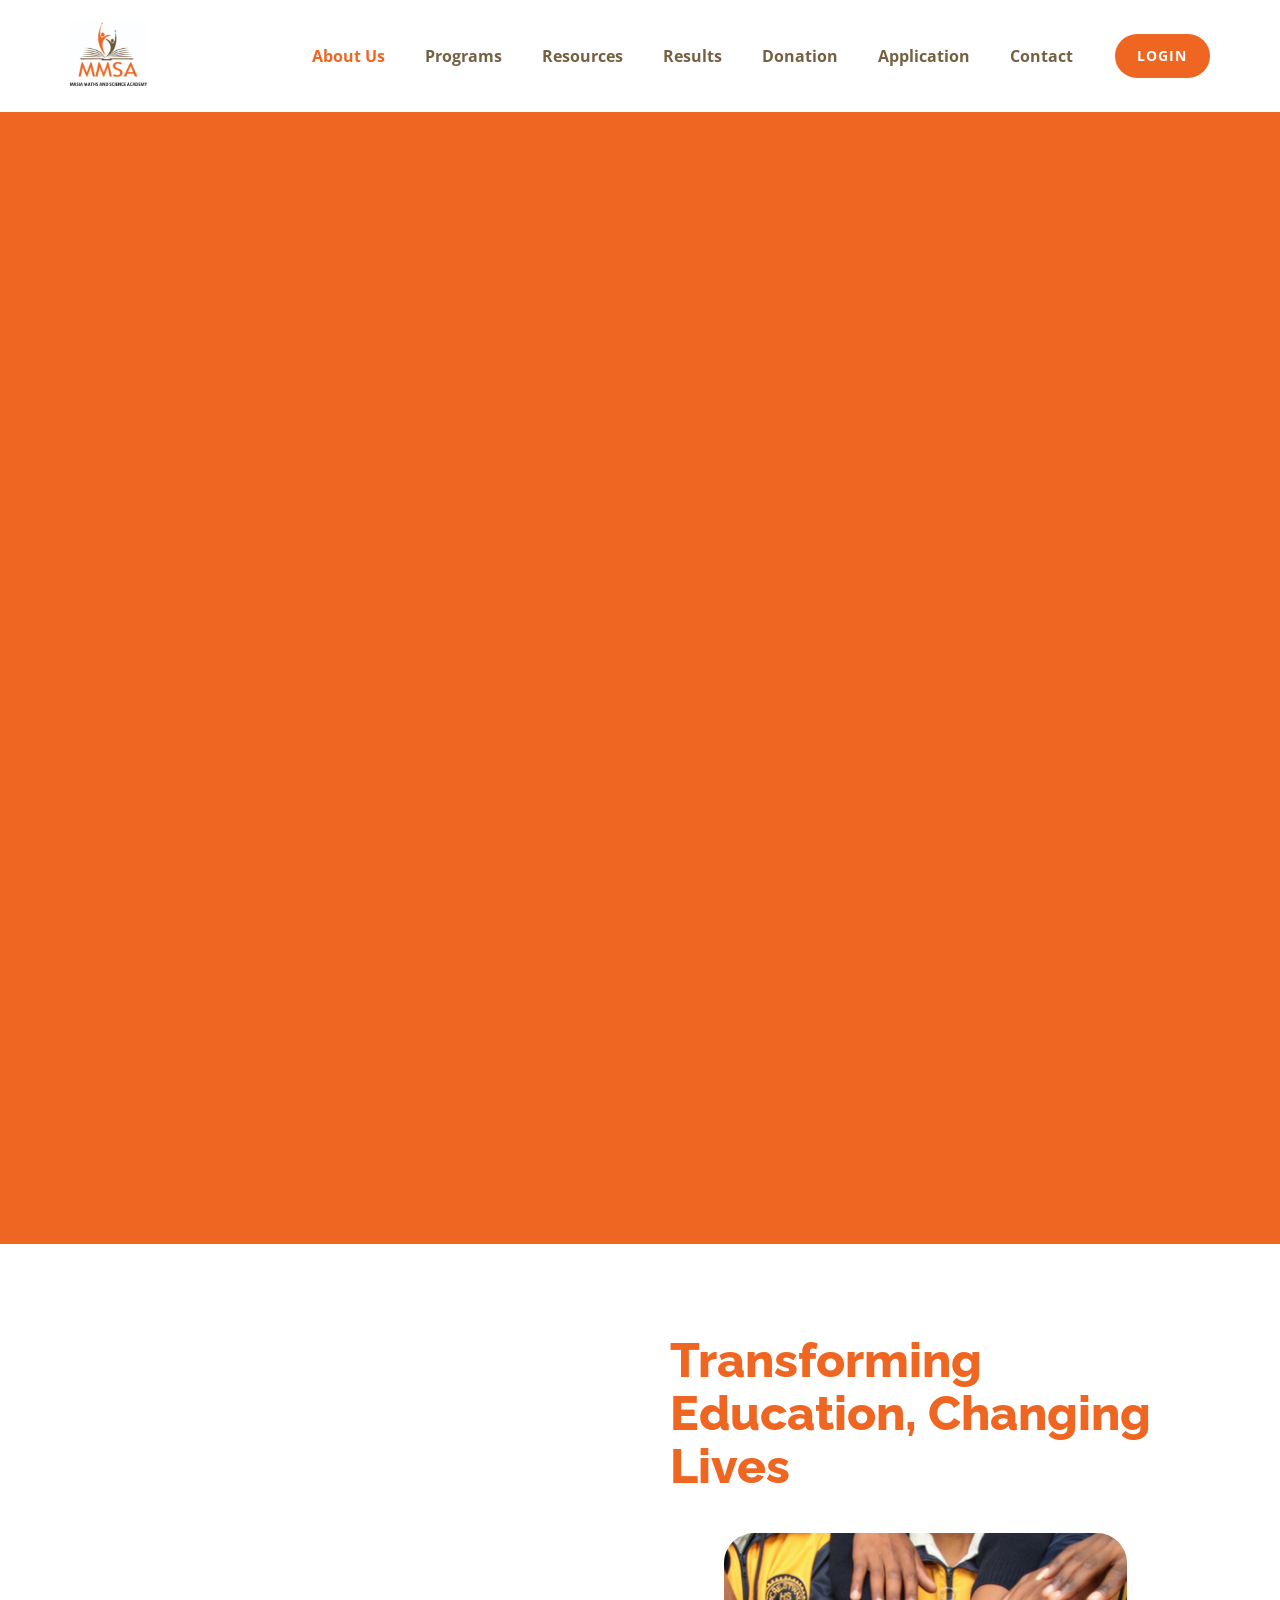
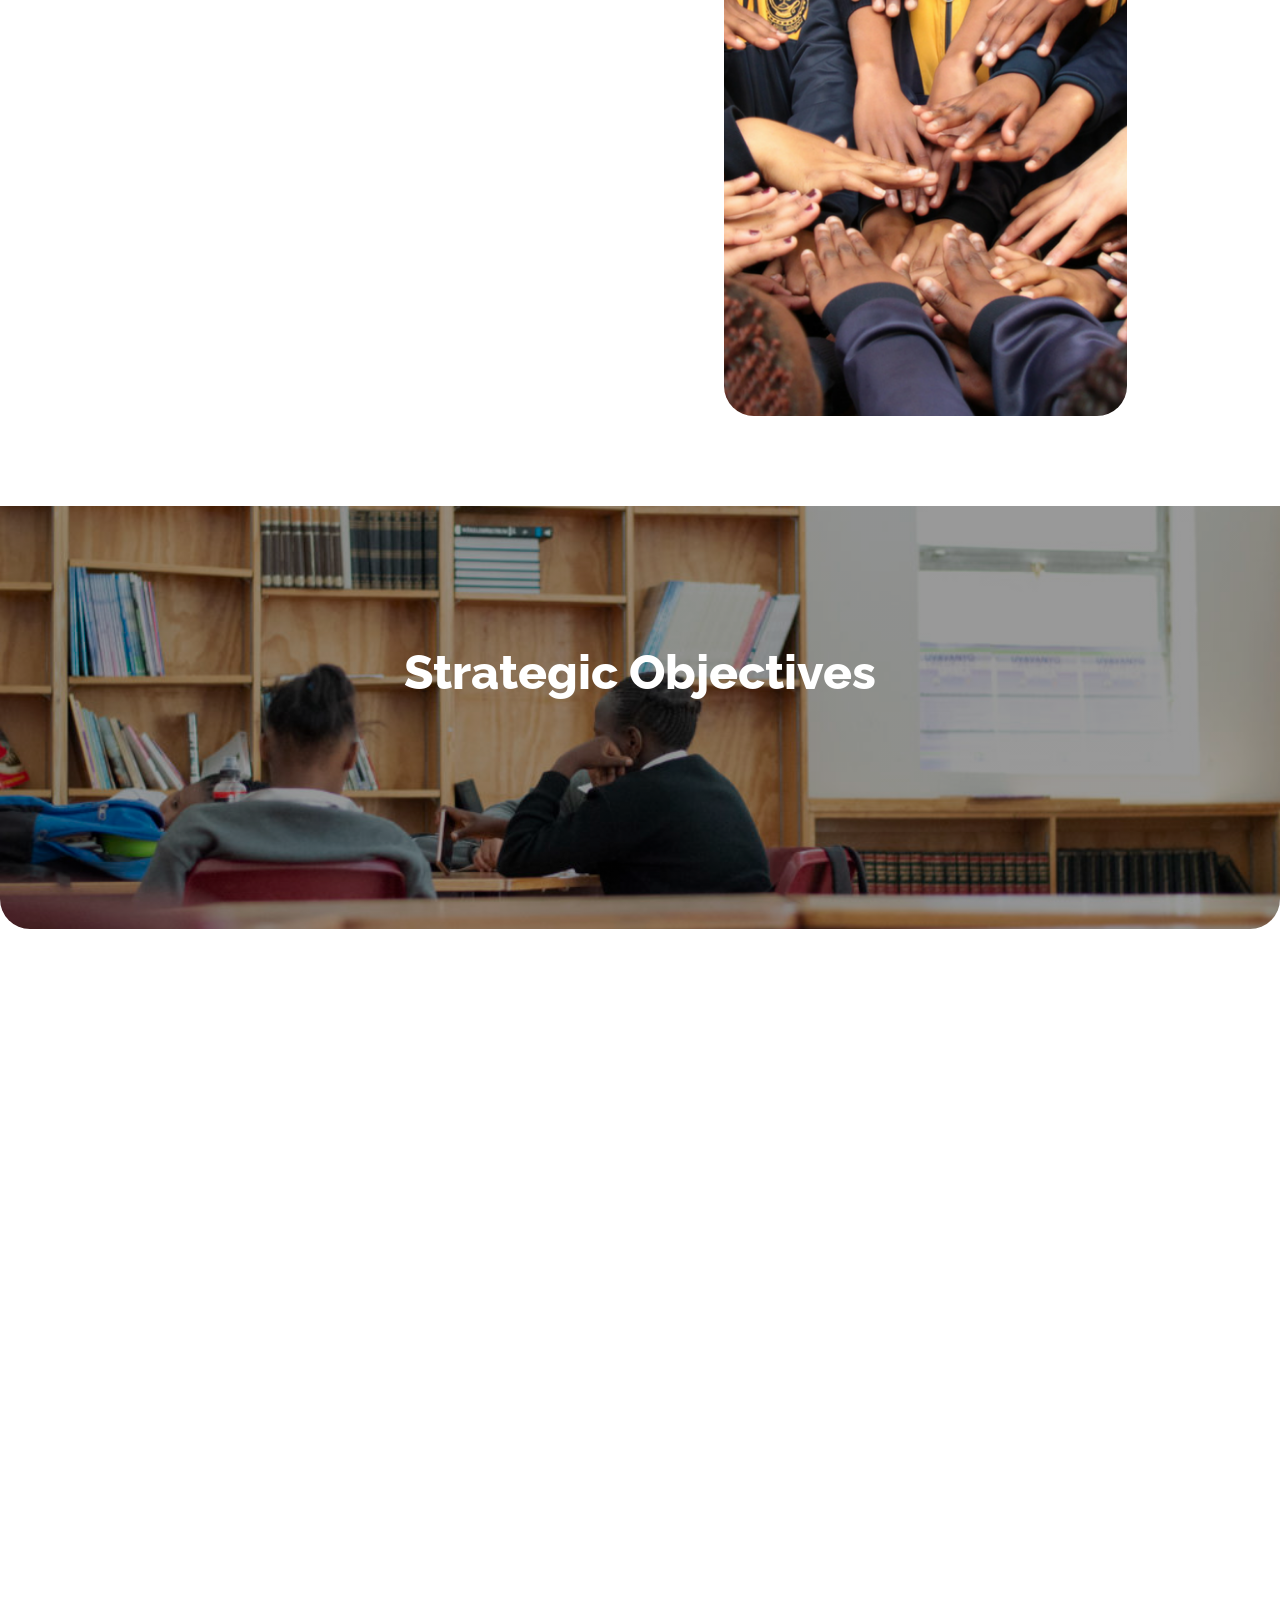
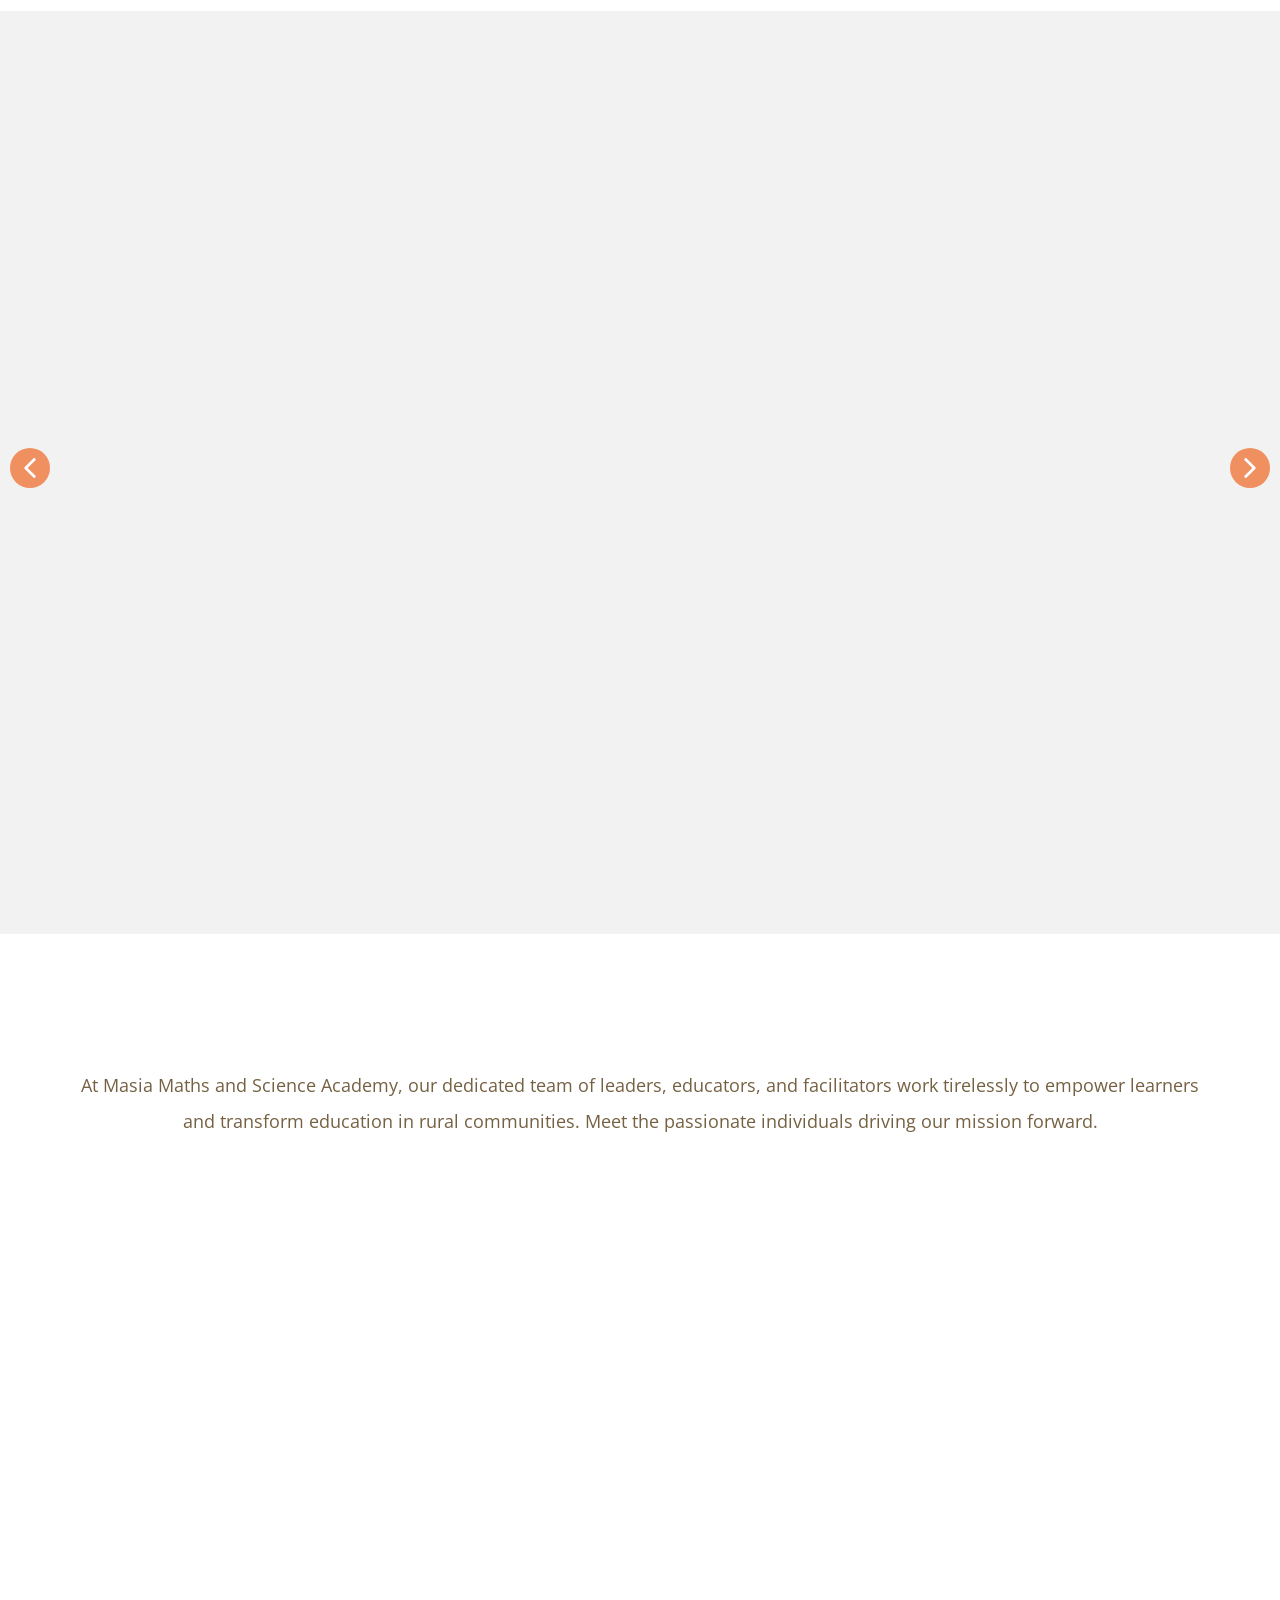
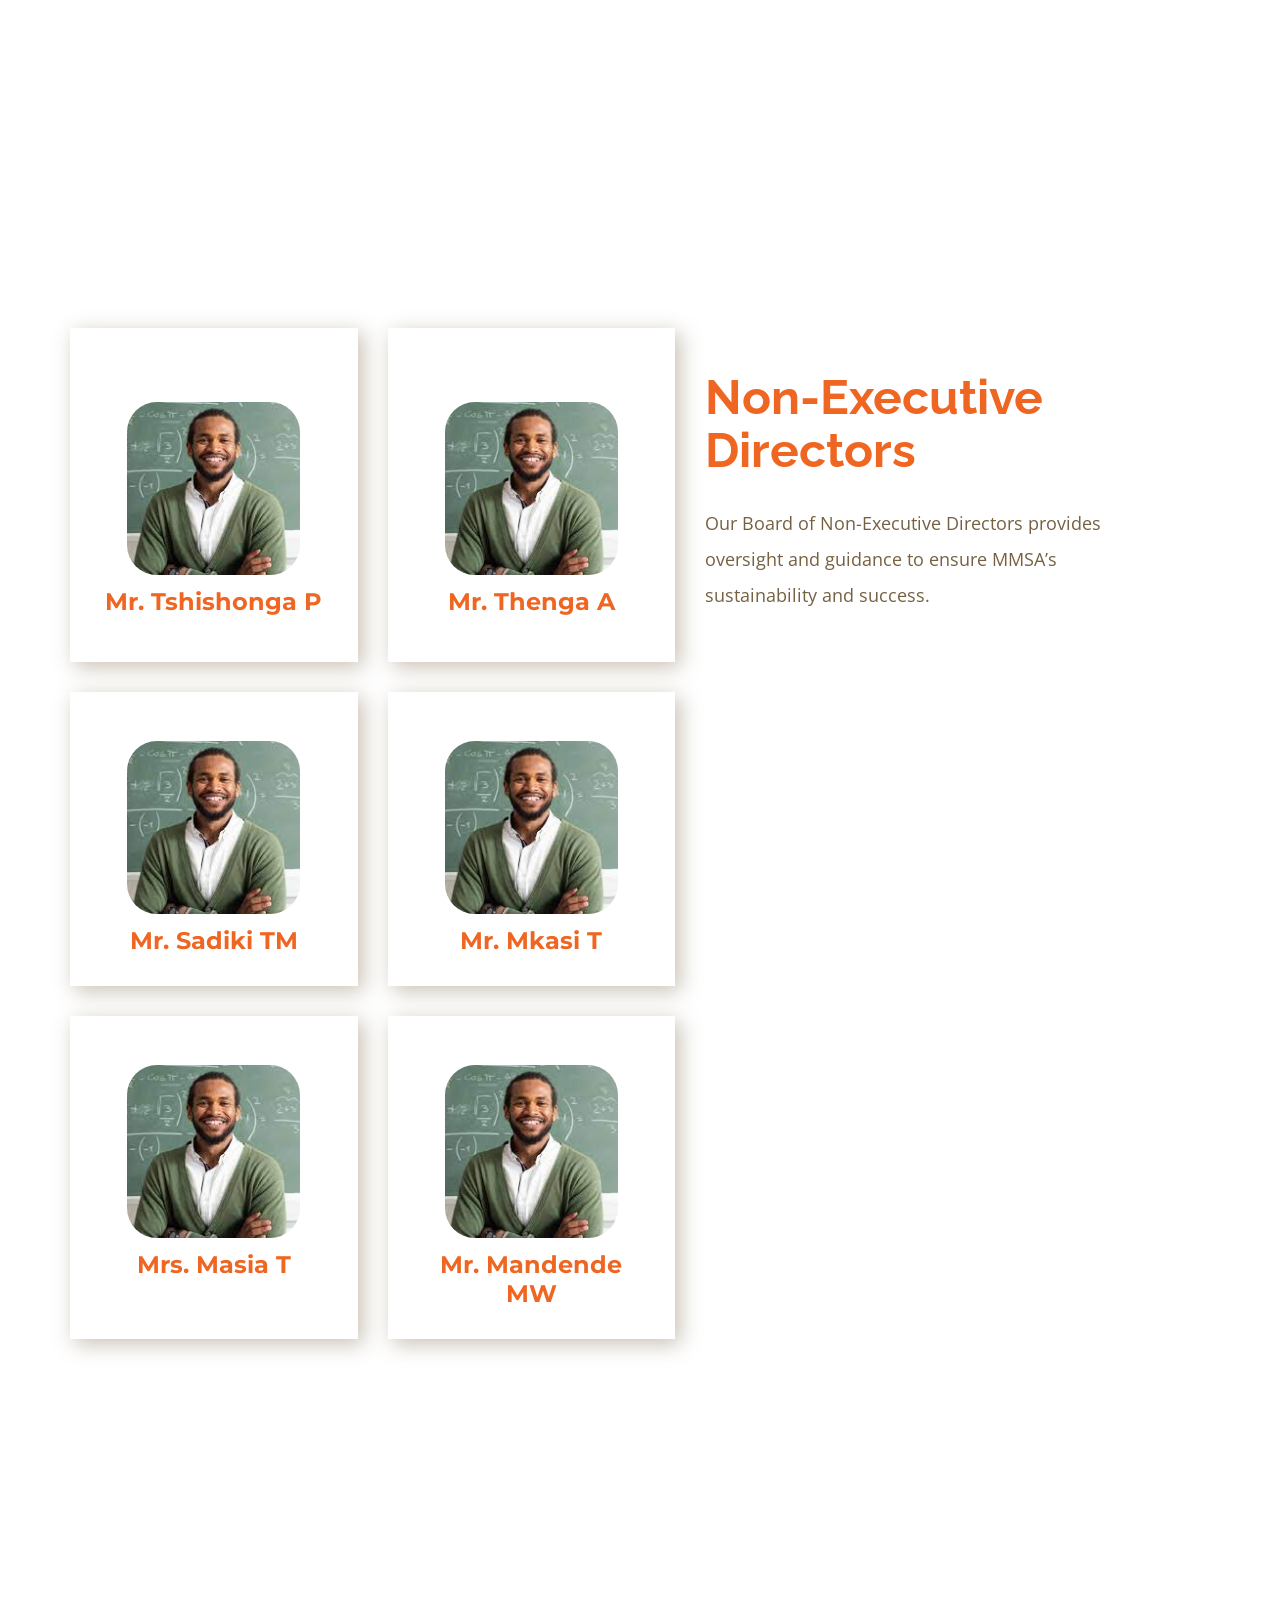
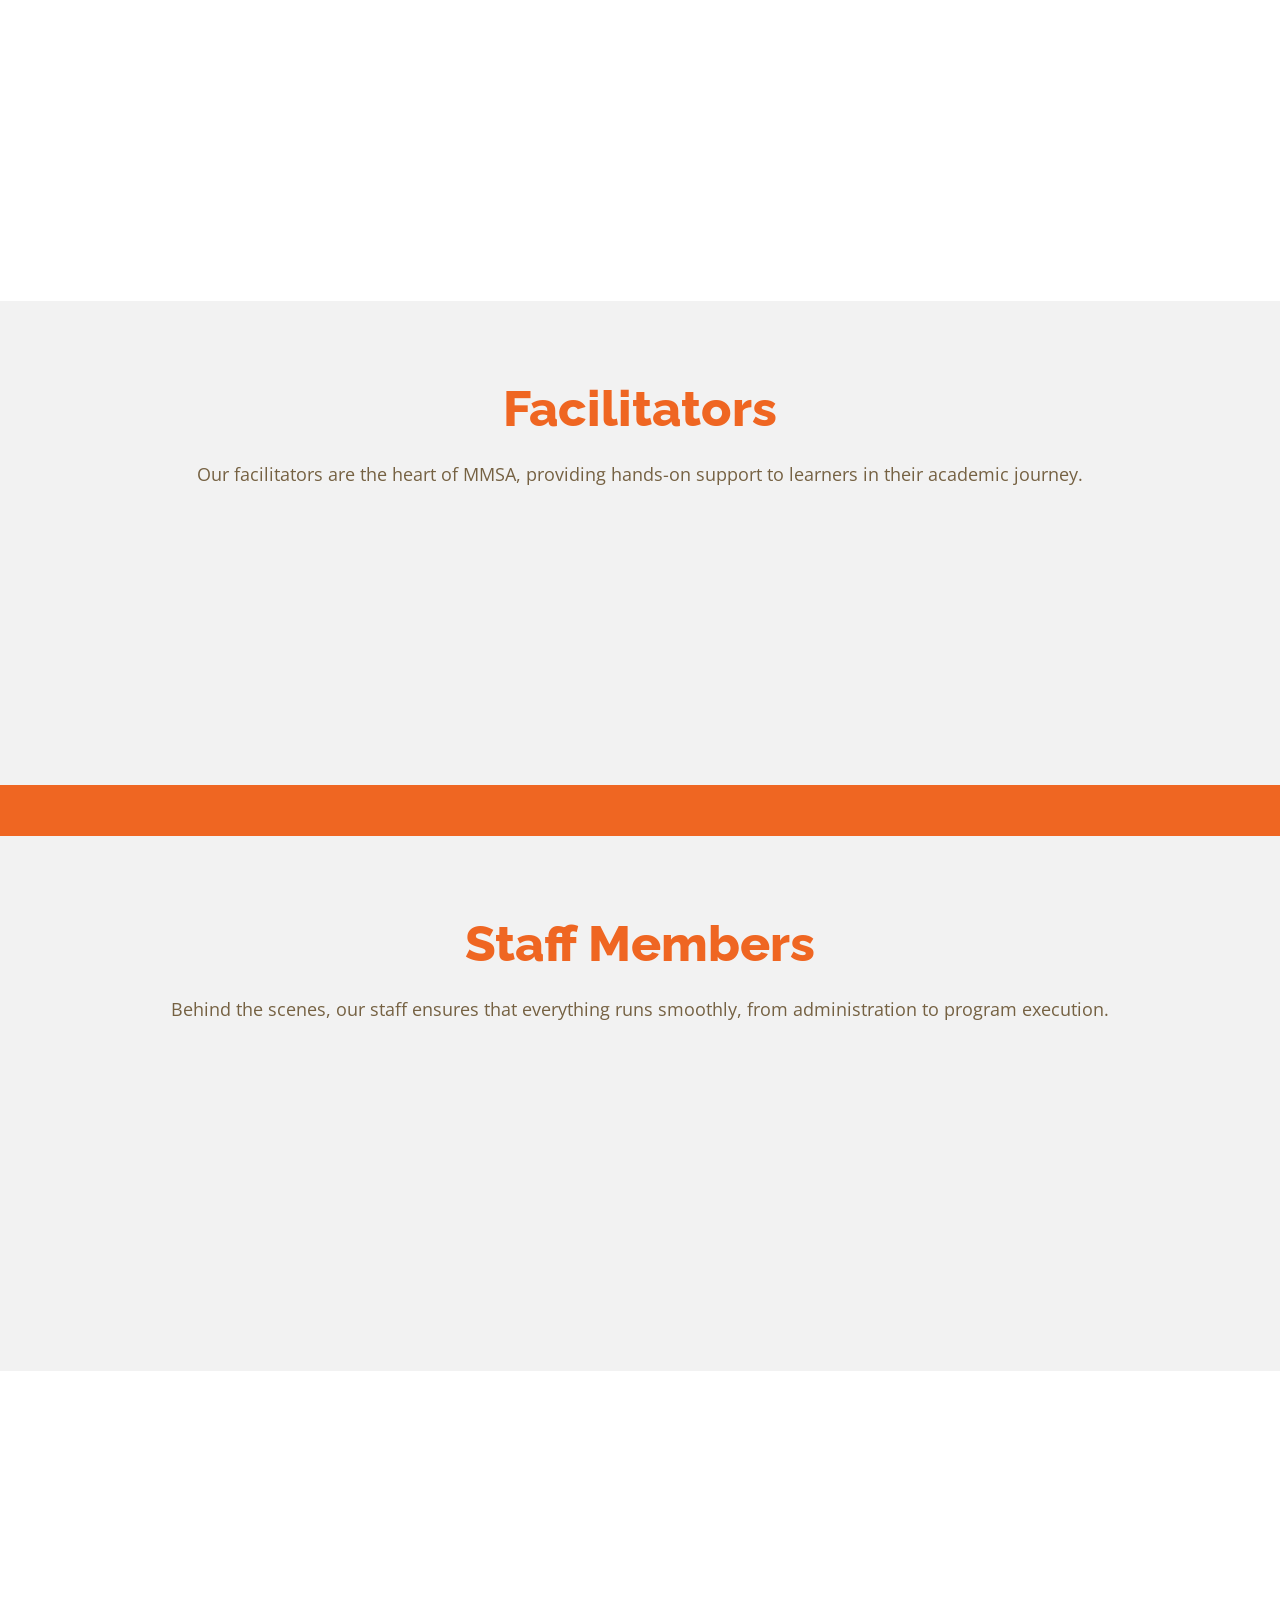
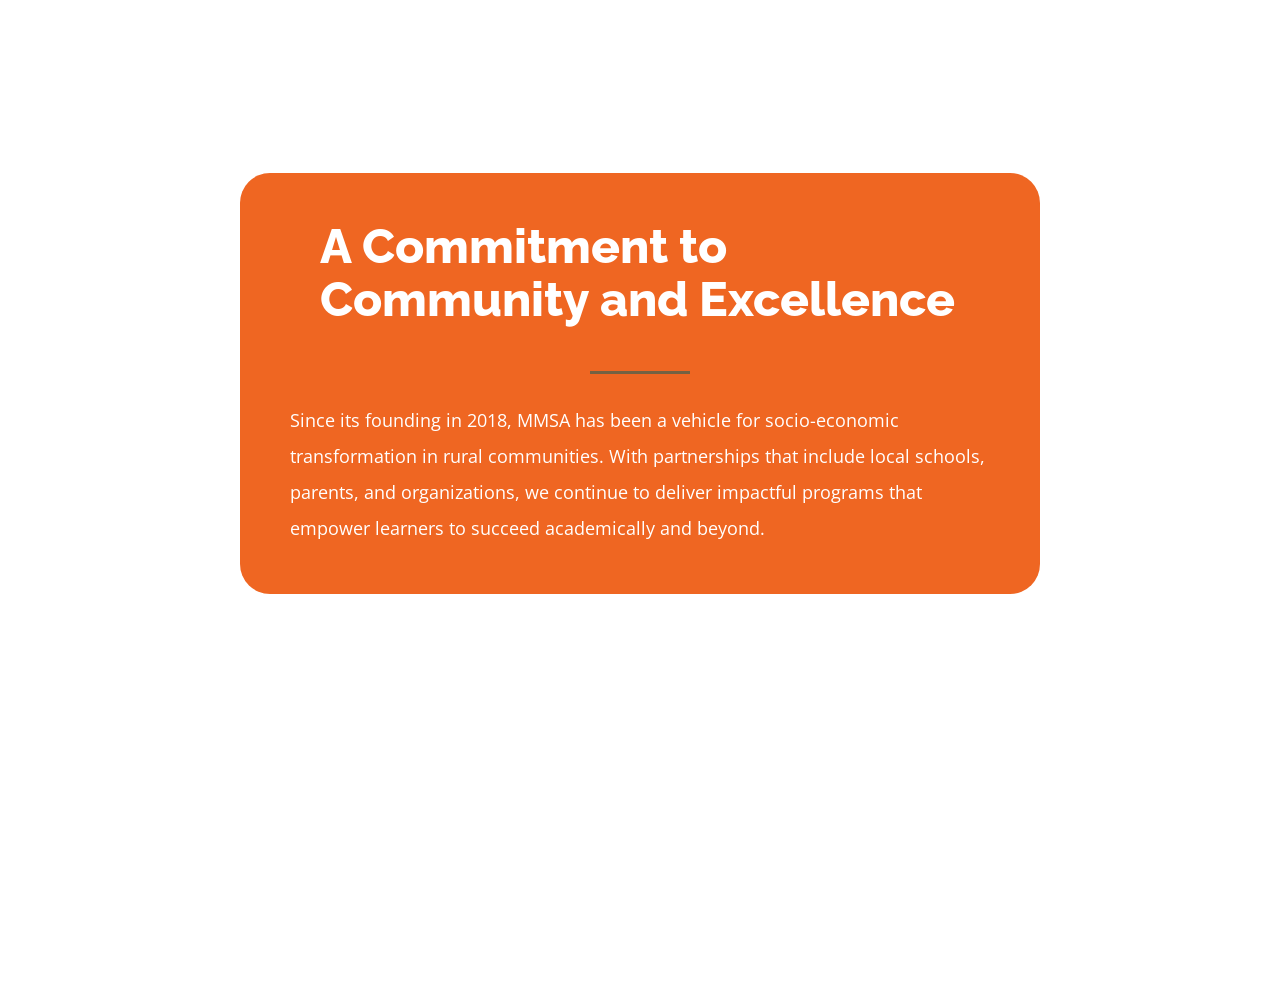
==== commit c0bccb19: "Update About.html" ====
--- a/About.html
+++ b/About.html
@@ -4,11 +4,13 @@
     <meta charset="utf-8">
     <meta name="keywords" content="">
     <meta name="description" content="">
-    <title>About</title>
+    <title>About MMSA</title>
     <link rel="stylesheet" href="nicepage.css" media="screen">
+    <link rel="stylesheet" href="mmsa.css" media="screen">
 <link rel="stylesheet" href="About.css" media="screen">
     <script class="u-script" type="text/javascript" src="jquery.js" defer=""></script>
     <script class="u-script" type="text/javascript" src="nicepage.js" defer=""></script>
+    <script class="u-script" type="text/javascript" src="mmsa.js" defer=""></script>	
     
     <link id="u-theme-google-font" rel="stylesheet" href="https://fonts.googleapis.com/css?family=Montserrat:100,100i,200,200i,300,300i,400,400i,500,500i,600,600i,700,700i,800,800i,900,900i|Open+Sans:300,300i,400,400i,500,500i,600,600i,700,700i,800,800i">
     <link id="u-page-google-font" rel="stylesheet" href="https://fonts.googleapis.com/css?family=Raleway:100,100i,200,200i,300,300i,400,400i,500,500i,600,600i,700,700i,800,800i,900,900i|Open+Sans:300,300i,400,400i,500,500i,600,600i,700,700i,800,800i">
@@ -496,130 +498,6 @@
     </section>
     
     
-    
-    <footer class="u-align-center-sm u-align-center-xs u-clearfix u-footer u-white u-footer" id="sec-ad30"><div class="u-clearfix u-sheet u-valign-middle-sm u-sheet-1">
-        <a href="index.html" class="u-image u-logo u-image-1" data-image-width="890" data-image-height="740">
-          <img src="images/PhotofromOCS.jpg" class="u-logo-image u-logo-image-1">
-        </a>
-        <div class="data-layout-selected u-clearfix u-expanded-width u-gutter-0 u-layout-wrap u-layout-wrap-1">
-          <div class="u-gutter-0 u-layout" style="">
-            <div class="u-layout-row" style="">
-              <div class="u-align-center-sm u-align-center-xs u-align-left-lg u-align-left-md u-align-left-xl u-container-style u-layout-cell u-left-cell u-size-15 u-size-30-md u-layout-cell-1">
-                <div class="u-container-layout u-valign-top u-container-layout-1"><!--position-->
-                  <div data-position="" class="u-position"><!--block-->
-                    <div class="u-block">
-                      <div class="u-block-container u-clearfix"><!--block_header-->
-                        <h5 class="u-align-left-xs u-block-header u-text u-text-custom-color-3 u-text-1"><!--block_header_content--> ABOUT COMPANY<!--/block_header_content--></h5><!--/block_header--><!--block_content-->
-                        <div class="u-align-left-xs u-block-content u-text u-text-custom-color-4"><!--block_content_content--> Masia Maths and Science Academy (MMSA) is a non-profit organization dedicated to fostering
-a love for Mathematics and Science among learners in Masia Village and its surrounding
-areas.<!--/block_content_content--></div><!--/block_content-->
-                      </div>
-                    </div><!--/block-->
-                  </div><!--/position-->
-                </div>
-              </div>
-              <div class="u-align-center-sm u-align-center-xs u-align-left-lg u-align-left-md u-align-left-xl u-container-style u-layout-cell u-size-15 u-size-30-md u-layout-cell-2">
-                <div class="u-container-layout u-valign-bottom-lg u-valign-bottom-xl u-valign-top-xs u-container-layout-2"><!--position-->
-                  <div data-position="" class="u-position u-position-2"><!--block-->
-                    <div class="u-block">
-                      <div class="u-block-container u-clearfix"><!--block_header-->
-                        <h5 class="u-block-header u-text u-text-custom-color-3 u-text-3"><!--block_header_content-->quick links <!--/block_header_content--></h5><!--/block_header--><!--block_content-->
-                        <div class="u-block-content u-text u-text-custom-color-4 u-text-4"><!--block_content_content-->
-                          <a href="index.html" data-page-id="1873735" class="u-active-none u-border-none u-btn u-button-link u-button-style u-hover-none u-none u-text-custom-color-4 u-text-hover-custom-color-3 u-btn-1">Home</a>
-                          <br>
-                          <a href="About.html" data-page-id="1873735" class="u-active-none u-border-none u-btn u-button-link u-button-style u-hover-none u-none u-text-custom-color-4 u-text-hover-custom-color-3 u-btn-2">About</a>
-                          <br>
-                          <a href="programs.html" data-page-id="804815321" class="u-active-none u-border-none u-btn u-button-link u-button-style u-hover-none u-none u-text-custom-color-4 u-text-hover-custom-color-3 u-btn-3">Programs</a>
-                          <br>
-                          <a href="donation.html" data-page-id="1873735" class="u-active-none u-border-none u-btn u-button-link u-button-style u-hover-none u-none u-text-custom-color-4 u-text-hover-custom-color-3 u-btn-4">Donation</a>
-                          <br>
-                          <a href="application.html" data-page-id="1873735" class="u-active-none u-border-none u-btn u-button-link u-button-style u-hover-none u-none u-text-custom-color-4 u-text-hover-custom-color-3 u-btn-5">Applications</a>
-                          <br>
-                          <a href="Contact.html" data-page-id="202218126" class="u-active-none u-border-none u-btn u-button-link u-button-style u-hover-none u-none u-text-custom-color-4 u-text-hover-custom-color-3 u-btn-6">Contact</a><!--/block_content_content-->
-                        </div><!--/block_content-->
-                      </div>
-                    </div><!--/block-->
-                  </div><!--/position-->
-                </div>
-              </div>
-              <div class="u-align-center-sm u-align-center-xs u-align-left-lg u-align-left-md u-align-left-xl u-container-style u-layout-cell u-size-13-lg u-size-13-xl u-size-14-sm u-size-14-xs u-size-30-md u-layout-cell-3">
-                <div class="u-container-layout u-valign-top u-container-layout-3"><!--position-->
-                  <div data-position="" class="u-position"><!--block-->
-                    <div class="u-block">
-                      <div class="u-block-container u-clearfix"><!--block_header-->
-                        <h5 class="u-block-header u-text u-text-custom-color-3 u-text-5"><!--block_header_content--> Other<!--/block_header_content--></h5><!--/block_header--><!--block_content-->
-                        <div class="u-block-content u-text u-text-custom-color-4 u-text-6"><!--block_content_content-->
-                          <a href="resources.html" data-page-id="105416282" class="u-active-none u-border-none u-btn u-button-link u-button-style u-hover-none u-none u-text-custom-color-4 u-text-hover-custom-color-3 u-btn-7">Resources</a>
-                          <br>
-                          <a href="results.html" data-page-id="119730879" class="u-active-none u-border-none u-btn u-button-link u-button-style u-hover-none u-none u-text-custom-color-4 u-text-hover-custom-color-3 u-btn-8">Results</a>
-                          <br>
-                          <a href="#" data-page-id="1873735" class="u-active-none u-border-none u-btn u-button-link u-button-style u-hover-none u-none u-text-custom-color-4 u-text-hover-custom-color-3 u-btn-9">Privacy Policy</a>
-                          <br><!--/block_content_content-->
-                        </div><!--/block_content-->
-                      </div>
-                    </div><!--/block-->
-                  </div><!--/position-->
-                </div>
-              </div>
-              <div class="u-align-center-sm u-align-center-xs u-align-left-lg u-align-left-md u-align-left-xl u-container-style u-layout-cell u-right-cell u-size-16-sm u-size-16-xs u-size-17-lg u-size-17-xl u-size-30-md u-layout-cell-4">
-                <div class="u-container-layout u-container-layout-4"><!--position-->
-                  <div data-position="" class="u-position u-position-4"><!--block-->
-                    <div class="u-block">
-                      <div class="u-block-container u-clearfix"><!--block_header-->
-                        <h5 class="u-block-header u-text u-text-custom-color-3 u-text-7"><!--block_header_content--> Contact<!--/block_header_content--></h5><!--/block_header-->
-                      </div>
-                    </div><!--/block-->
-                  </div><!--/position-->
-                  <a href="tel:+1234567891" class="u-active-none u-border-hover-grey-75 u-border-none u-btn u-button-link u-button-style u-hover-none u-none u-text-active-black u-text-custom-color-4 u-text-hover-custom-color-3 u-btn-10">
-                    <span class="u-file-icon u-icon u-text-custom-color-3">
-                      <img src="images/3059446-8c0c4cd6.png" alt="">
-                    </span>&nbsp;​076 911 5619 |&nbsp;​061 512 7614
-                  </a>
-                  <a href="tel:12345678910" class="u-active-none u-border-hover-grey-75 u-border-none u-btn u-button-link u-button-style u-hover-none u-none u-text-active-black u-text-custom-color-4 u-text-hover-custom-color-3 u-btn-11" data-animation-name="" data-animation-duration="0" data-animation-delay="0" data-animation-direction="">
-                    <span class="u-file-icon u-icon u-text-custom-color-3 u-icon-2">
-                      <img src="images/542689-954e9390.png" alt="">
-                    </span>&nbsp;admin@mmsa20.co.za
-                  </a>
-                  <p class="u-text u-text-custom-color-4 u-text-8">
-                    <span class="u-file-icon u-icon u-text-custom-color-3 u-icon-3">
-                      <img src="images/447031-4a11787d.png" alt="">
-                    </span>&nbsp;​R578 Tshiphuseni Village, Tshikwarani, 0944
-                  </p>
-                </div>
-              </div>
-            </div>
-          </div>
-        </div>
-        <div class="u-social-icons u-spacing-20 u-social-icons-1">
-          <a class="u-social-url" title="facebook" target="_blank" href="">
-            <span class="u-icon u-social-facebook u-social-icon u-text-custom-color-3">
-              <svg class="u-svg-link" preserveAspectRatio="xMidYMin slice" viewBox="0 0 112 112" style=""><use xlink:href="#svg-ca52"></use></svg>
-              <svg class="u-svg-content" viewBox="0 0 112 112" x="0" y="0" id="svg-ca52"><circle fill="currentColor" cx="56.1" cy="56.1" r="55"></circle><path fill="#FFFFFF" d="M73.5,31.6h-9.1c-1.4,0-3.6,0.8-3.6,3.9v8.5h12.6L72,58.3H60.8v40.8H43.9V58.3h-8V43.9h8v-9.2
-      c0-6.7,3.1-17,17-17h12.5v13.9H73.5z"></path></svg>
-            </span>
-          </a>
-          <a class="u-social-url" title="twitter" target="_blank" href="">
-            <span class="u-icon u-social-icon u-social-twitter u-text-custom-color-3">
-              <svg class="u-svg-link" preserveAspectRatio="xMidYMin slice" viewBox="0 0 112 112" style=""><use xlink:href="#svg-b733"></use></svg>
-              <svg class="u-svg-content" viewBox="0 0 112 112" x="0" y="0" id="svg-b733"><circle fill="currentColor" class="st0" cx="56.1" cy="56.1" r="55"></circle><path fill="#FFFFFF" d="M83.8,47.3c0,0.6,0,1.2,0,1.7c0,17.7-13.5,38.2-38.2,38.2C38,87.2,31,85,25,81.2c1,0.1,2.1,0.2,3.2,0.2
-      c6.3,0,12.1-2.1,16.7-5.7c-5.9-0.1-10.8-4-12.5-9.3c0.8,0.2,1.7,0.2,2.5,0.2c1.2,0,2.4-0.2,3.5-0.5c-6.1-1.2-10.8-6.7-10.8-13.1
-      c0-0.1,0-0.1,0-0.2c1.8,1,3.9,1.6,6.1,1.7c-3.6-2.4-6-6.5-6-11.2c0-2.5,0.7-4.8,1.8-6.7c6.6,8.1,16.5,13.5,27.6,14
-      c-0.2-1-0.3-2-0.3-3.1c0-7.4,6-13.4,13.4-13.4c3.9,0,7.3,1.6,9.8,4.2c3.1-0.6,5.9-1.7,8.5-3.3c-1,3.1-3.1,5.8-5.9,7.4
-      c2.7-0.3,5.3-1,7.7-2.1C88.7,43,86.4,45.4,83.8,47.3z"></path></svg>
-            </span>
-          </a>
-          <a class="u-social-url" title="instagram" target="_blank" href="">
-            <span class="u-icon u-social-icon u-social-instagram u-text-custom-color-3">
-              <svg class="u-svg-link" preserveAspectRatio="xMidYMin slice" viewBox="0 0 112 112" style=""><use xlink:href="#svg-968a"></use></svg>
-              <svg class="u-svg-content" viewBox="0 0 112 112" x="0" y="0" id="svg-968a"><circle fill="currentColor" cx="56.1" cy="56.1" r="55"></circle><path fill="#FFFFFF" d="M55.9,38.2c-9.9,0-17.9,8-17.9,17.9C38,66,46,74,55.9,74c9.9,0,17.9-8,17.9-17.9C73.8,46.2,65.8,38.2,55.9,38.2
-      z M55.9,66.4c-5.7,0-10.3-4.6-10.3-10.3c-0.1-5.7,4.6-10.3,10.3-10.3c5.7,0,10.3,4.6,10.3,10.3C66.2,61.8,61.6,66.4,55.9,66.4z"></path><path fill="#FFFFFF" d="M74.3,33.5c-2.3,0-4.2,1.9-4.2,4.2s1.9,4.2,4.2,4.2s4.2-1.9,4.2-4.2S76.6,33.5,74.3,33.5z"></path><path fill="#FFFFFF" d="M73.1,21.3H38.6c-9.7,0-17.5,7.9-17.5,17.5v34.5c0,9.7,7.9,17.6,17.5,17.6h34.5c9.7,0,17.5-7.9,17.5-17.5V38.8
-      C90.6,29.1,82.7,21.3,73.1,21.3z M83,73.3c0,5.5-4.5,9.9-9.9,9.9H38.6c-5.5,0-9.9-4.5-9.9-9.9V38.8c0-5.5,4.5-9.9,9.9-9.9h34.5
-      c5.5,0,9.9,4.5,9.9,9.9V73.3z"></path></svg>
-            </span>
-          </a>
-        </div>
-        <p class="u-text u-text-custom-color-4 u-text-default-lg u-text-default-md u-text-default-sm u-text-default-xl u-text-9"> Copyright © 2025&nbsp;&nbsp;MMSA&nbsp;- All Rights Reserved. Developed by <a href="www.occxlnce.co.za" class="u-active-none u-border-none u-btn u-button-link u-button-style u-hover-none u-none u-text-custom-color-3 u-text-hover-custom-color-4 u-btn-12">Occxlnce</a>
-        </p>
-      </div></footer>
+
   
-</body></html>+</body></html>
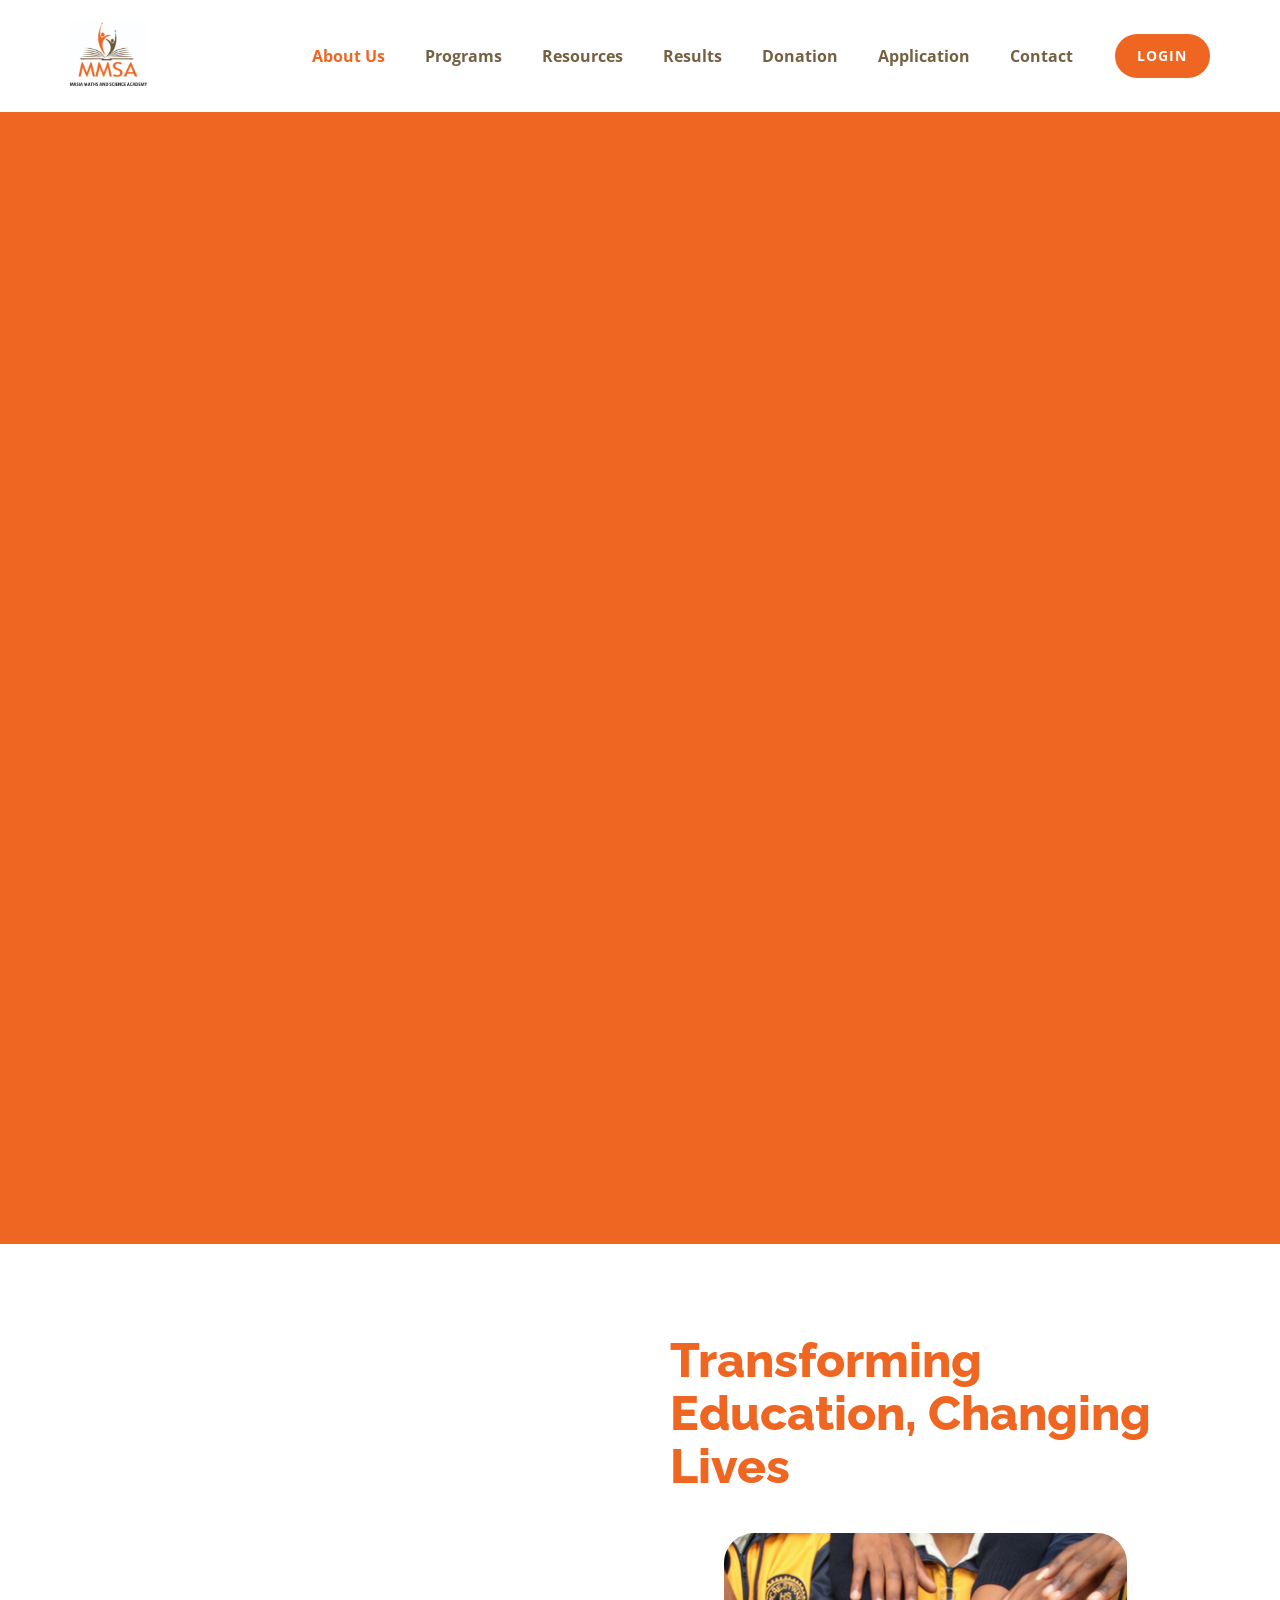
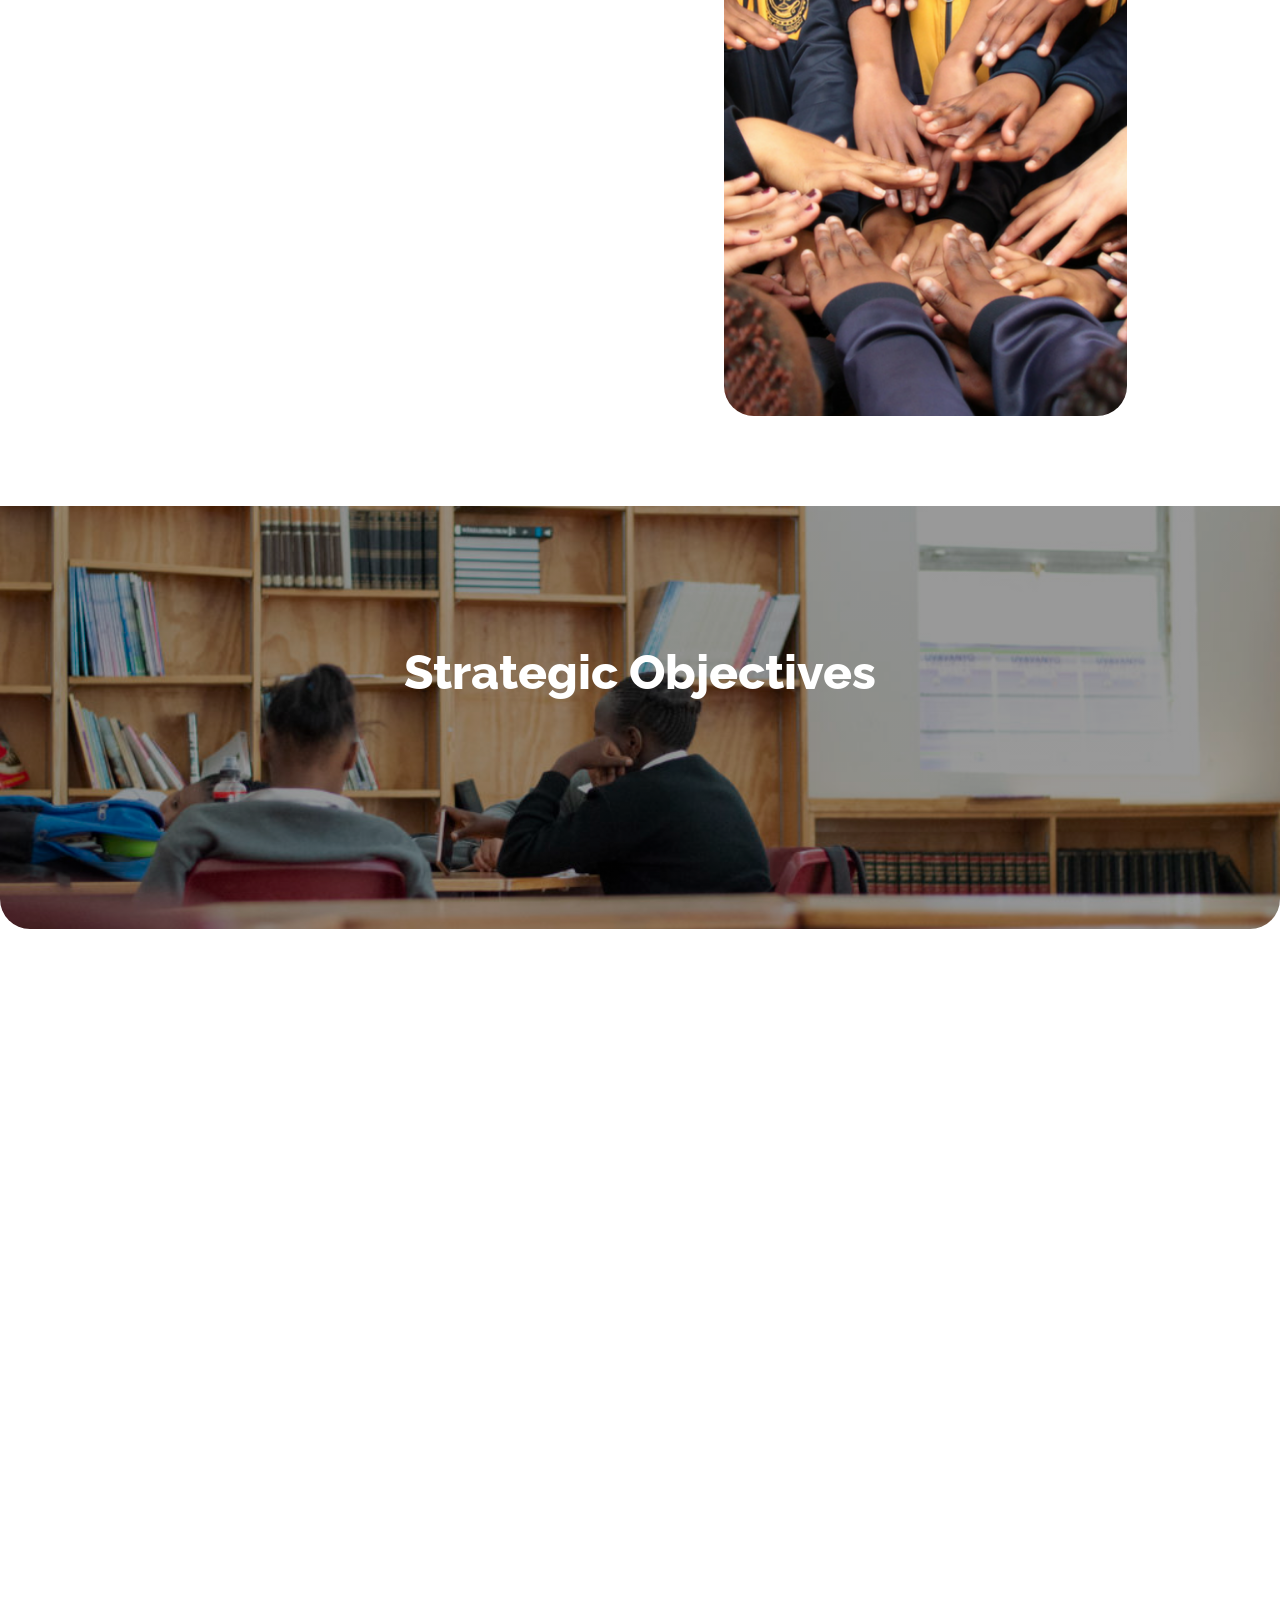
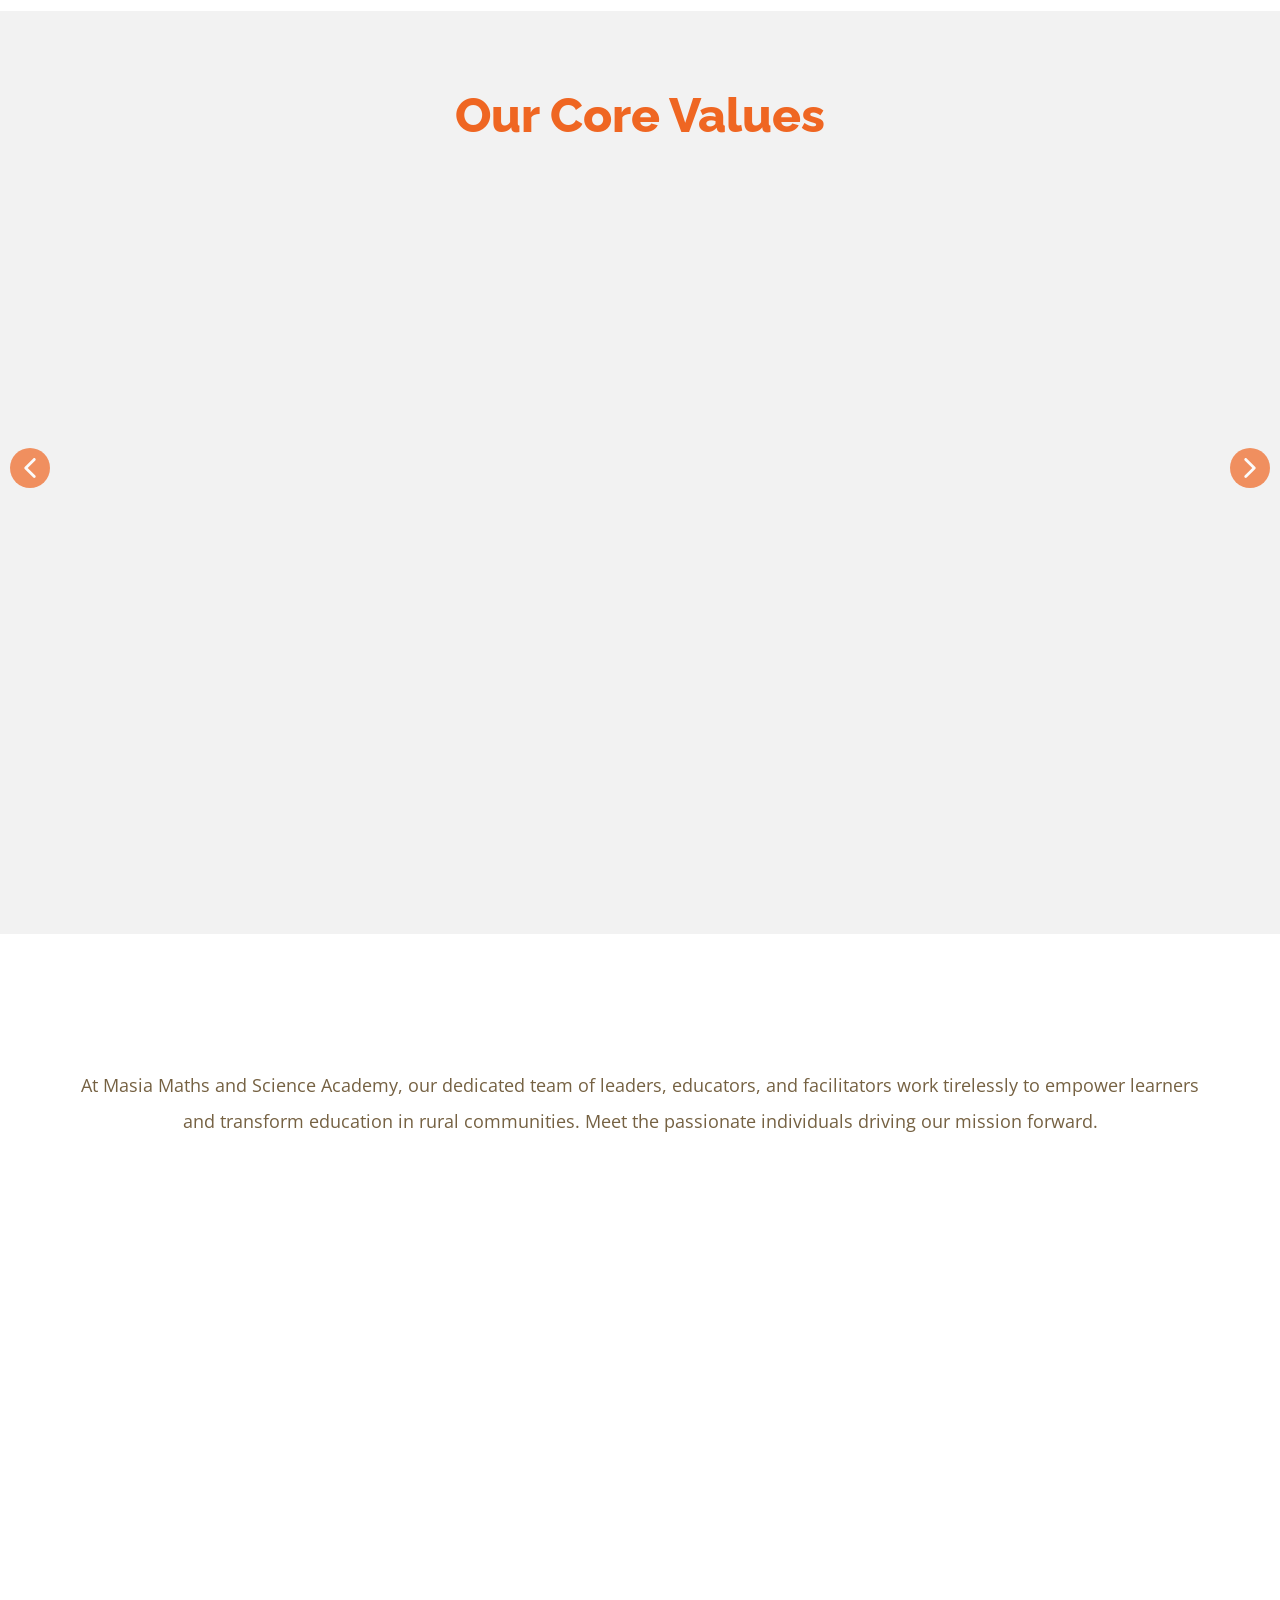
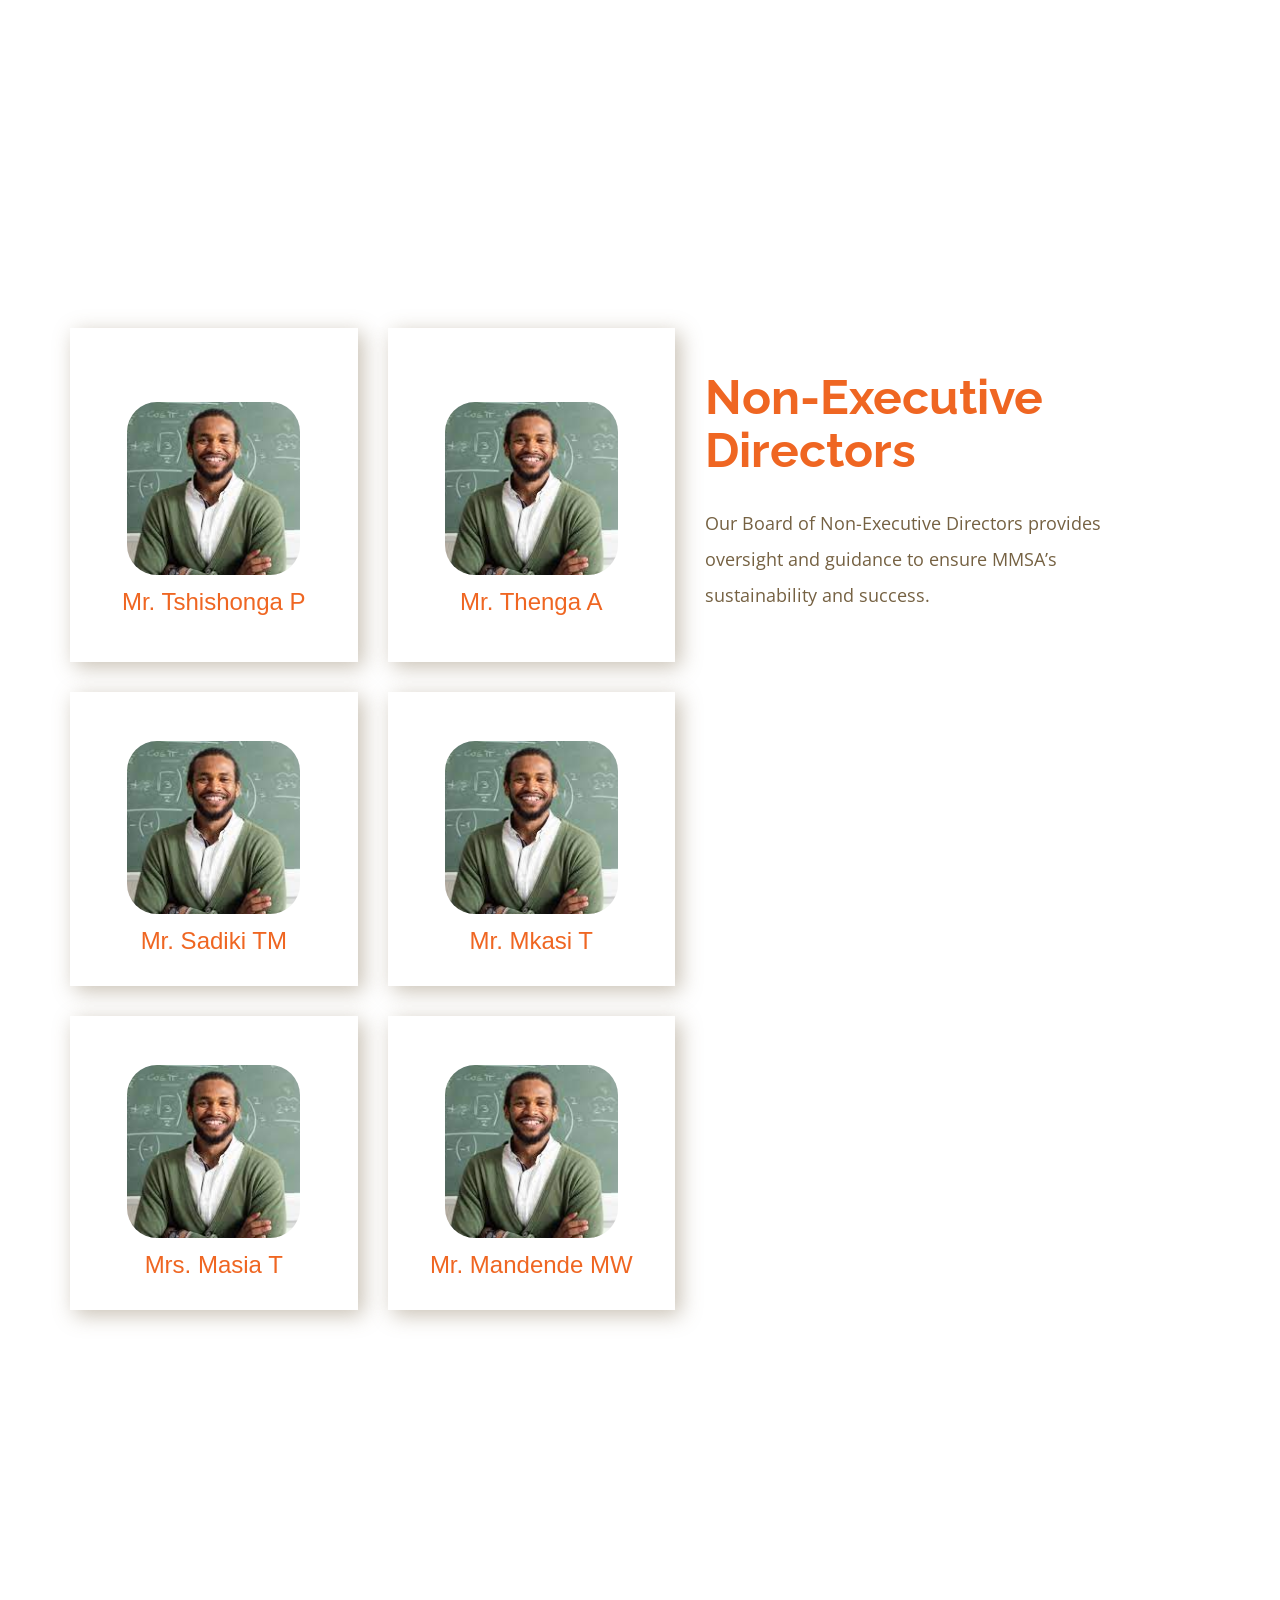
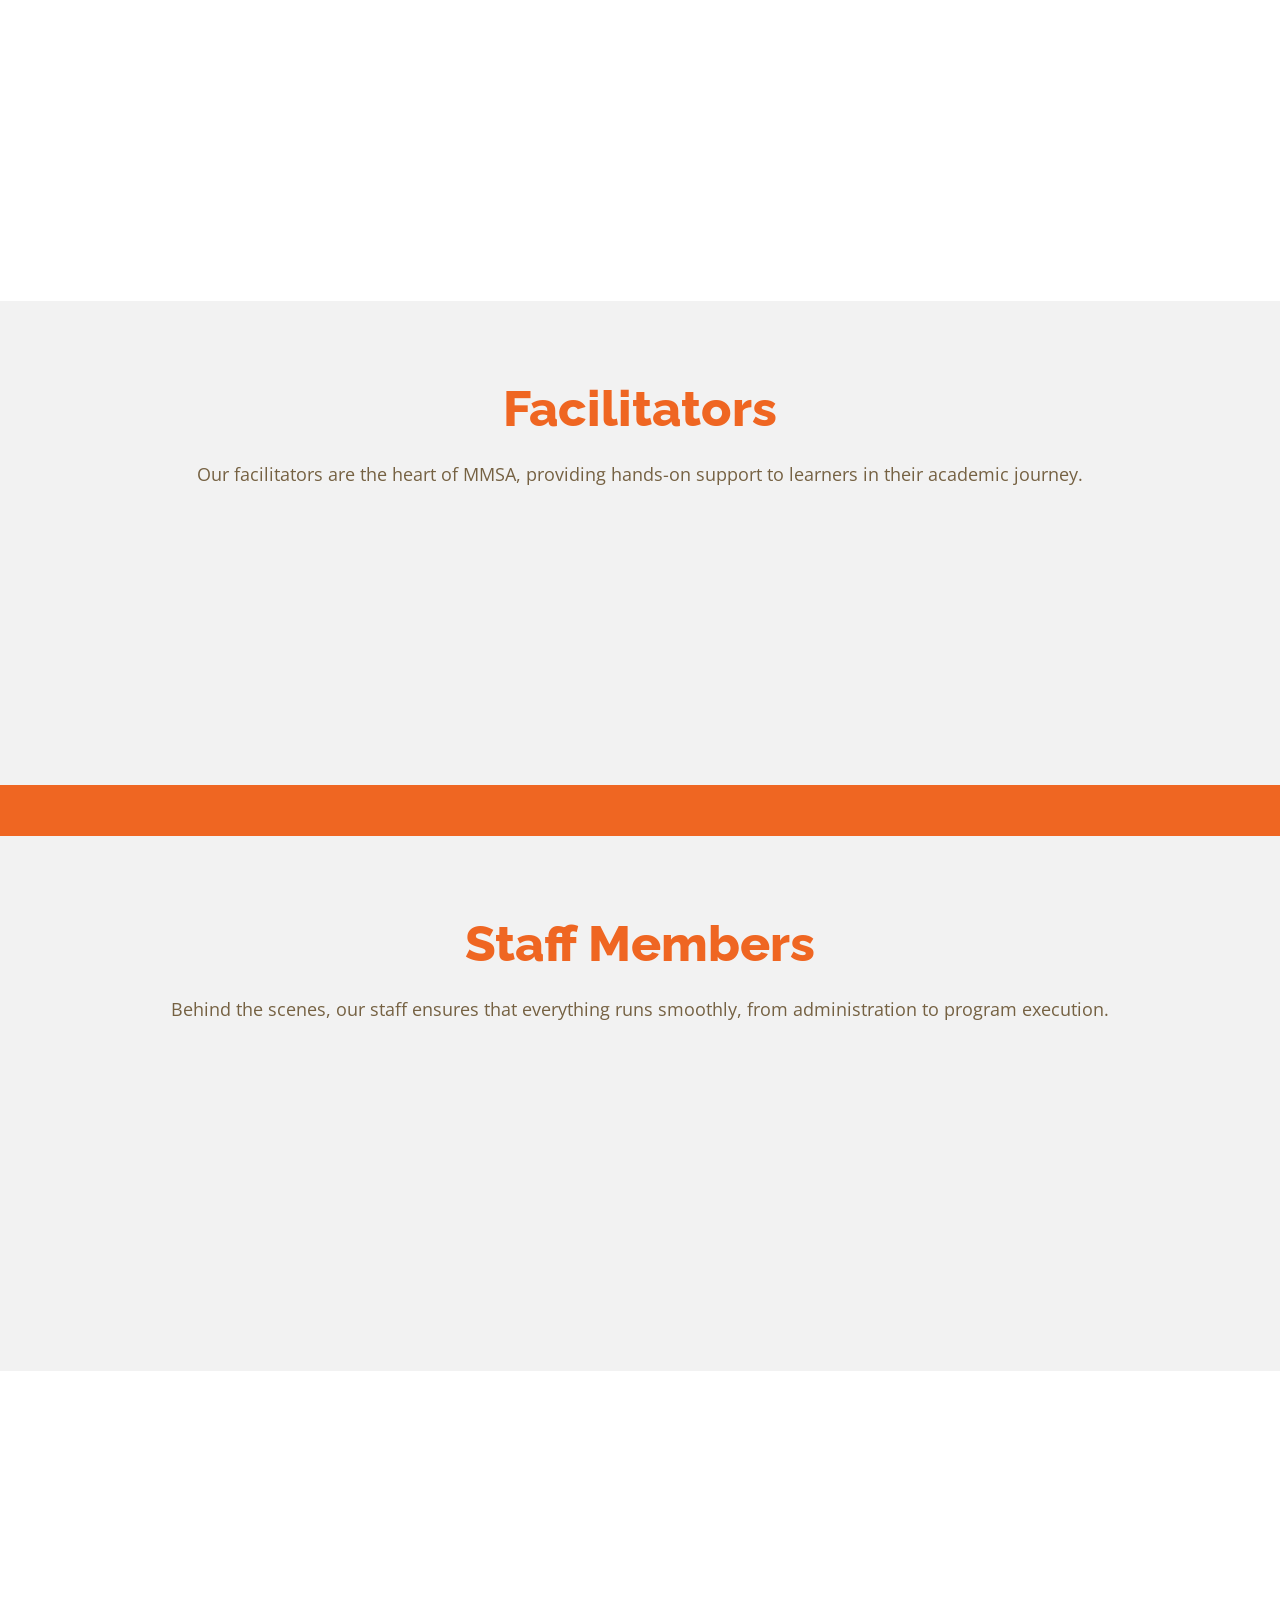
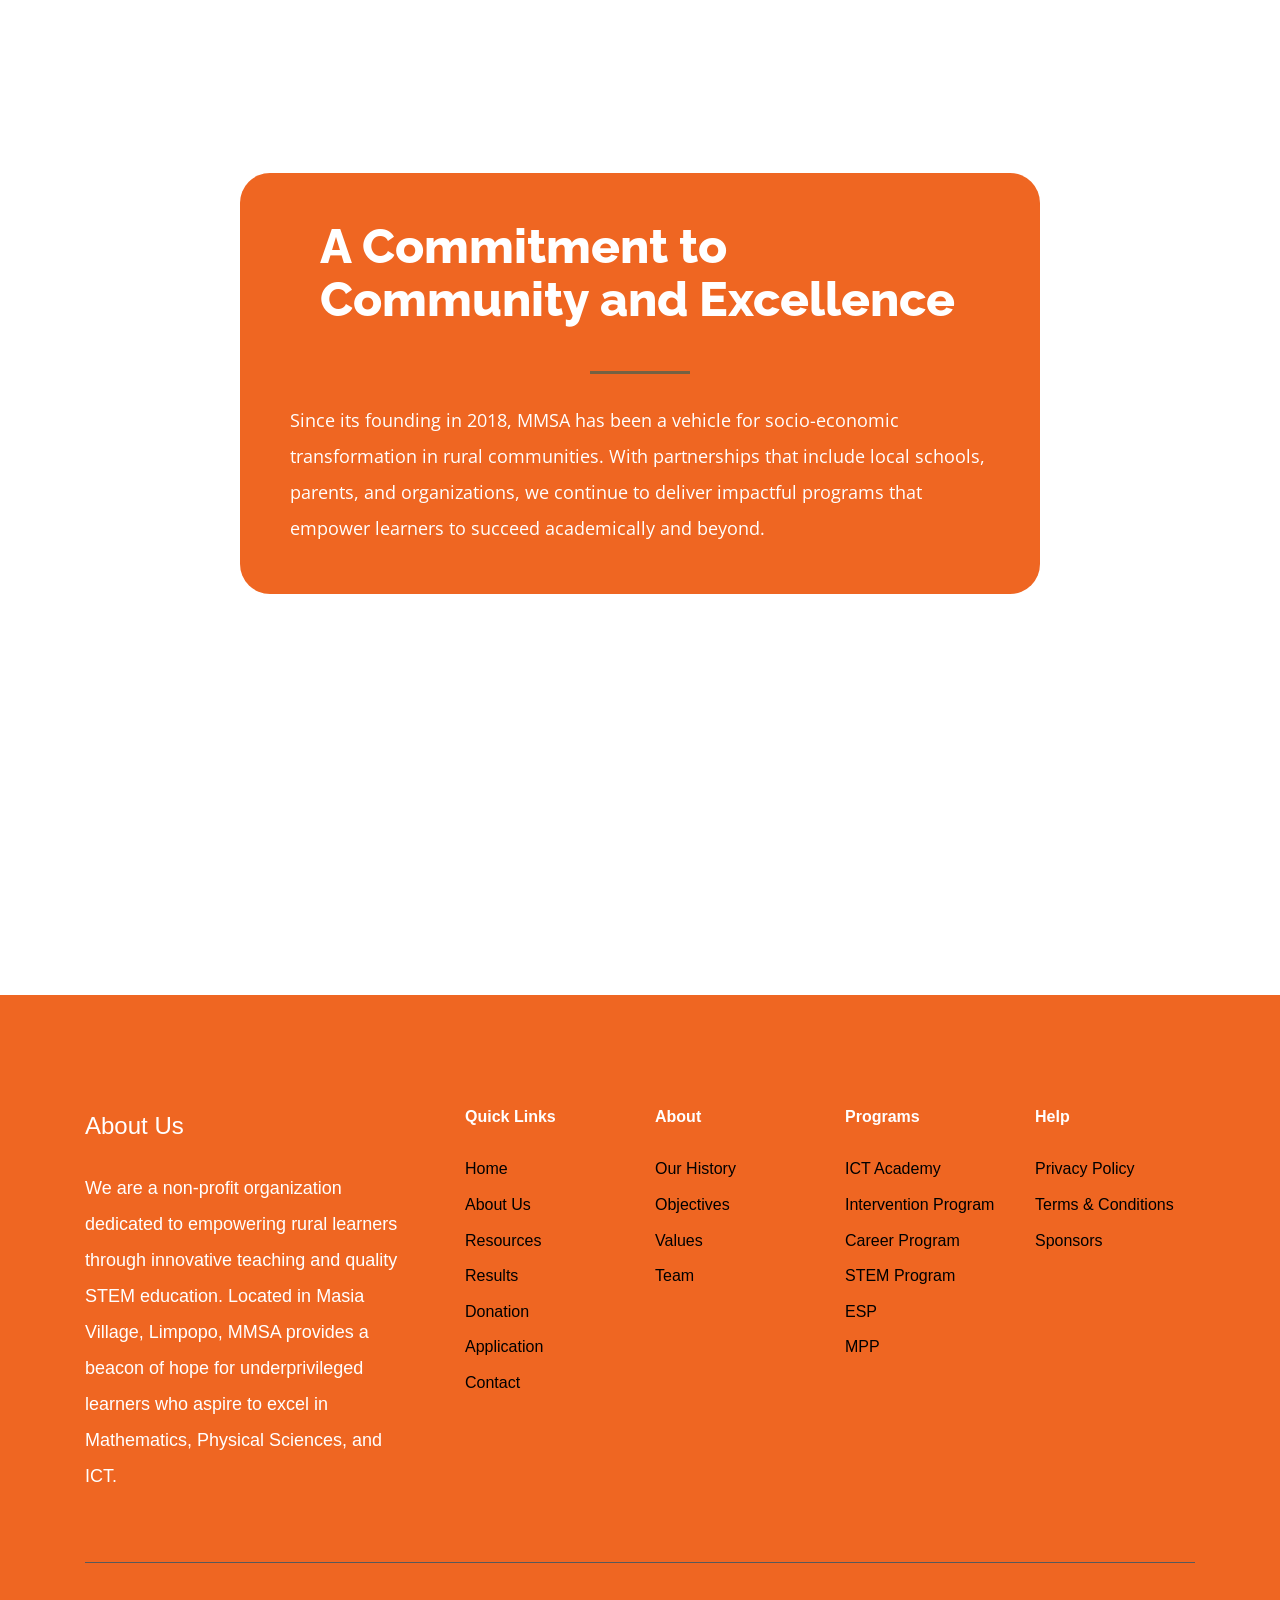
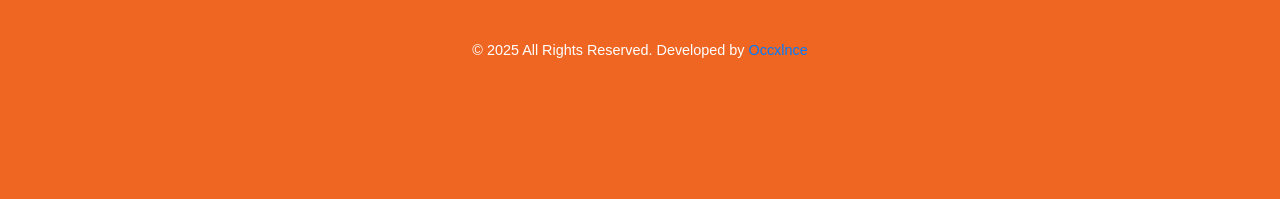
==== commit cfcb450e: "Add files via upload" ====
--- a/About.html
+++ b/About.html
@@ -6,6 +6,9 @@
     <meta name="description" content="">
     <title>About MMSA</title>
     <link rel="stylesheet" href="nicepage.css" media="screen">
+	<link rel="stylesheet" href="fonts/icomoon/style.css">
+    <link rel="stylesheet" href="css/bootstrap.min.css">
+    <link rel="stylesheet" href="css/style.css">
     <link rel="stylesheet" href="mmsa.css" media="screen">
 <link rel="stylesheet" href="About.css" media="screen">
     <script class="u-script" type="text/javascript" src="jquery.js" defer=""></script>
@@ -497,7 +500,67 @@
       </div>
     </section>
     
-    
+    <footer class="footer-99382">
+      
+      <div class="container">
+        <div class="row">
+          <div class="col-md-4 pr-md-5">
+            <a href="#" class="footer-site-logo d-block mb-4">About Us</a>
+            <p>We are a non-profit organization dedicated to empowering rural learners through innovative teaching and quality STEM education. Located in Masia Village, Limpopo, MMSA provides a beacon of hope for underprivileged learners who aspire to excel in Mathematics, Physical Sciences, and ICT.</p>
+          </div>
+          <div class="col-md">
+            <h3>Quick Links</h3>
+            <ul class="list-unstyled nav-links">
+              <li><a href="index.html">Home</a></li>
+              <li><a href="About.html">About Us</a></li>
+			  <li><a href="resources.html">Resources</a></li>
+              <li><a href="results.html">Results</a></li>
+              <li><a href="donation.html">Donation</a></li>
+			  <li><a href="application.html">Application</a></li>
+              <li><a href="contact.html">Contact</a></li>
+            </ul>
+          </div>
+          <div class="col-md">
+            <h3>About</h3>
+            <ul class="list-unstyled nav-links">
+              <li><a href="About.html">Our History</a></li>
+              <li><a href="About.html">Objectives</a></li>
+              <li><a href="About.html">Values</a></li>
+              <li><a href="About.html">Team</a></li>
+            </ul>
+          </div>
+          <div class="col-md">
+            <h3>Programs</h3>
+            <ul class="list-unstyled nav-links">
+              <li><a href="programs.html">ICT Academy</a></li>
+              <li><a href="programs.html">Intervention Program</a></li>
+              <li><a href="programs.html">Career Program</a></li>
+			  <li><a href="programs.html">STEM Program</a></li>
+			  <li><a href="programs.html">ESP</a></li>
+			  <li><a href="programs.html">MPP</a></li>
+			  
+            </ul>
+          </div>
+          <div class="col-md">
+            <h3>Help</h3>
+            <ul class="list-unstyled nav-links">
+              <li><a href="#">Privacy Policy</a></li>
+              <li><a href="#">Terms &amp; Conditions</a></li>
+              <li><a href="#">Sponsors</a></li>
+            </ul>
+          </div>
+        </div> 
+
+        <div class="row ">
+          <div class="col-12 text-center">
+            <div class="copyright mt-5 pt-5">
+              <p><small>&copy; 2025 All Rights Reserved. Developed by <a href="www.occxlnce.co.za">Occxlnce</a></small></p>
+            </div>
+          </div>
+        </div> 
+      </div>
+      
+    </footer>    
 
   
 </body></html>
--- a/css/style.css
+++ b/css/style.css
@@ -0,0 +1,62 @@
+body {
+  font-family: "Roboto", -apple-system, BlinkMacSystemFont, "Segoe UI", Roboto, "Helvetica Neue", Arial, "Noto Sans", sans-serif, "Apple Color Emoji", "Segoe UI Emoji", "Segoe UI Symbol", "Noto Color Emoji"; }
+
+h1, h2, h3, h4, h5, h6,
+.h1, .h2, .h3, .h4, .h5, .h6 {
+  font-family: "Roboto", -apple-system, BlinkMacSystemFont, "Segoe UI", Roboto, "Helvetica Neue", Arial, "Noto Sans", sans-serif, "Apple Color Emoji", "Segoe UI Emoji", "Segoe UI Symbol", "Noto Color Emoji"; }
+
+a {
+  -webkit-transition: .3s all ease;
+  -o-transition: .3s all ease;
+  transition: .3s all ease; }
+  a, a:hover {
+    text-decoration: none !important; }
+
+.content {
+  height: 70vh; }
+
+.footer-99382 {
+  padding: 7rem 0;
+  color: #fff;
+  position: relative;
+  background-color: #ef6622;
+  font-family: "Poppins", sans-serif; }
+  .footer-99382:before {
+    content: "";
+    position: absolute;
+    top: 0;
+    bottom: 0;
+    left: 0;
+    right: 0;
+    width: 100%;
+    height: 100%;
+    background-color: #ef6622; }
+  .footer-99382 h3 {
+    font-size: 16px;
+    font-weight: bold;
+    color: #fff;
+    margin-bottom: 30px; }
+  .footer-99382 .footer-site-logo {
+    font-size: 1.5rem;
+    color: #fff; }
+  .footer-99382 .nav-links li {
+    margin-bottom: 10px; }
+    .footer-99382 .nav-links li a {
+      color: #000000; }
+      .footer-99382 .nav-links li a:hover {
+        color: #fff; }
+  .footer-99382 .btn.btn-tertiary {
+    background-color: #e42c64;
+    color: #fff;
+    border-radius: 30px;
+    border: none;
+    padding: 10px 20px; }
+  .footer-99382 .social li {
+    display: inline-block; }
+    .footer-99382 .social li a {
+      color: gray;
+      padding: 7px; }
+      .footer-99382 .social li a:hover {
+        color: #fff; }
+  .footer-99382 .copyright {
+    border-top: 1px solid #595959; }
